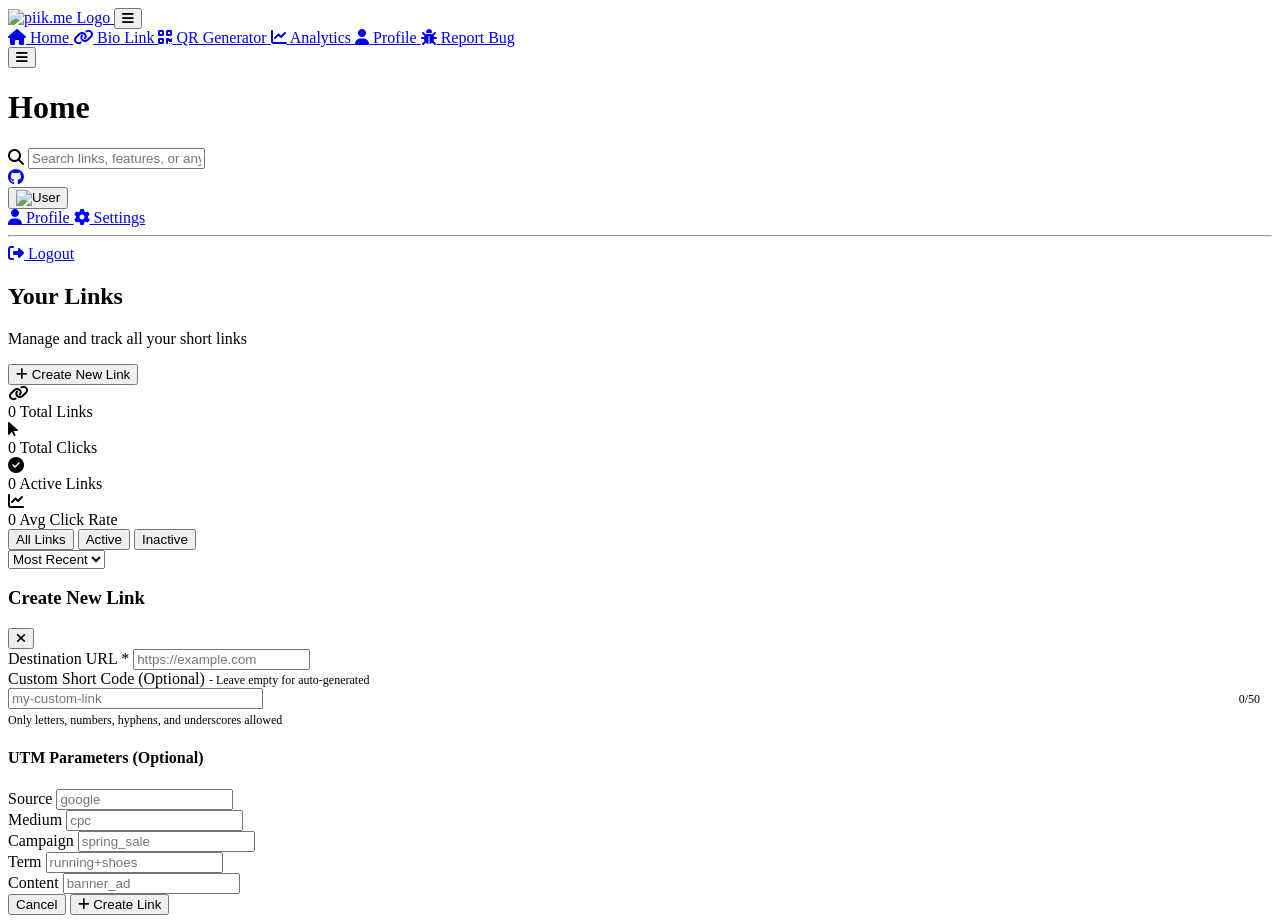
==== public/index.html @ 6396a231 "fix: update Three.js CDN to v0.152.2 to resolve dashboard 404 error" ====
<!DOCTYPE html>
<html lang="en" data-theme="dark">
<head>
    <meta charset="UTF-8">
    <meta name="viewport" content="width=device-width, initial-scale=1.0">
    <title>piik.me - Link Management & Analytics</title>
    <link rel="icon" type="image/png" href="assets/images/favicon.png">
    <link rel="stylesheet" href="css/styles.css">
    <link rel="stylesheet" href="css/bio-preview.css">
    <link rel="stylesheet" href="css/version-banner.css">
    <link rel="stylesheet" href="https://cdnjs.cloudflare.com/ajax/libs/font-awesome/6.4.0/css/all.min.css">
</head>
<body>
    <!-- Sidebar Navigation -->
    <aside class="sidebar" id="sidebar">
        <div class="sidebar-header">
            <a href="/home" class="logo" id="logoLink">
                <img src="assets/images/logo.png" alt="piik.me Logo" class="logo-image">
            </a>
            <button class="sidebar-toggle" id="sidebarToggle">
                <i class="fas fa-bars"></i>
            </button>
        </div>

        <nav class="sidebar-nav">
            <a href="/home" class="nav-item active" data-page="home">
                <i class="fas fa-home"></i>
                <span>Home</span>
            </a>
            <a href="/bio-link" class="nav-item" data-page="bio-link">
                <i class="fas fa-link"></i>
                <span>Bio Link</span>
            </a>
            <a href="/qr-generator" class="nav-item" data-page="qr-generator">
                <i class="fas fa-qrcode"></i>
                <span>QR Generator</span>
            </a>
            <a href="/analytics" class="nav-item" data-page="analytics">
                <i class="fas fa-chart-line"></i>
                <span>Analytics</span>
            </a>
            <a href="/profile" class="nav-item" data-page="profile">
                <i class="fas fa-user"></i>
                <span>Profile</span>
            </a>
            <a href="#" class="nav-item report-bug-btn" id="reportBugBtn">
                <i class="fas fa-bug"></i>
                <span>Report Bug</span>
            </a>
        </nav>

        <div class="sidebar-footer">
            <!-- User Info -->
            <div class="sidebar-user" id="sidebarUser" style="display: none;">
                <img src="" alt="User" class="user-avatar" id="sidebarUserPhoto">
                <div class="user-info">
                    <span class="user-name" id="sidebarUserName"></span>
                    <span class="user-email" id="sidebarUserEmail"></span>
                </div>
            </div>
        </div>
    </aside>

    <!-- Main Content Area -->
    <main class="main-content" id="app">
        <!-- Animated Background Orbs -->
        <div class="app-bg">
            <div class="app-orb app-orb-1"></div>
            <div class="app-orb app-orb-2"></div>
            <div class="app-orb app-orb-3"></div>
        </div>
        
        <!-- Page Container -->
        <div class="page-container">
            <!-- Home Page -->
                <button class="mobile-menu-btn" id="mobileMenuBtn">
                    <i class="fas fa-bars"></i>
                </button>
            <div class="topbar">
                <div class="topbar-left">
                <h1 class="page-title" id="pageTitle">Home</h1>
                </div>
                <div class="topbar-right">
                <div class="search-container">
                    <div class="search-box">
                        <i class="fas fa-search"></i>
                        <input type="text" placeholder="Search links, features, or anything..." id="searchInput" autocomplete="off">
                        <button class="search-clear" id="searchClear" style="display: none;">
                            <i class="fas fa-times"></i>
                        </button>
                    </div>
                    <div class="search-suggestions" id="searchSuggestions" style="display: none;">
                        <!-- Suggestions will be populated here -->
                    </div>
                </div>
                <a href="https://github.com/xthxr/piik.me" target="_blank" rel="noopener noreferrer" 
                   class="icon-btn github-btn" title="Star on GitHub">
                    <i class="fab fa-github"></i>
                </a>
        
                <div class="user-menu">
                    <button class="user-menu-btn" id="userMenuBtn">
                        <img src="" alt="User" class="user-avatar" id="topbarUserPhoto">
                    </button>
                    <div class="dropdown-menu" id="userDropdown">
                        <a href="#profile" class="dropdown-item">
                            <i class="fas fa-user"></i> Profile
                        </a>
                        <a href="#settings" class="dropdown-item">
                            <i class="fas fa-cog"></i> Settings
                        </a>
                        <hr class="dropdown-divider">
                        <a href="#logout" class="dropdown-item" id="logoutBtn">
                            <i class="fas fa-sign-out-alt"></i> Logout
                        </a>
                    </div>
                </div>
                </div>
            </div>
            <section class="page" id="homePage">
                <div class="page-header">
                    <div class="header-content">
                        <h2>Your Links</h2>
                        <p class="header-subtitle">Manage and track all your short links</p>
                    </div>
                    <button class="btn btn-primary" id="createLinkBtn">
                        <i class="fas fa-plus"></i> Create New Link
                    </button>
                </div>

                <!-- Stats Cards -->
                <div class="stats-grid">
                    <div class="stat-card">
                        <div class="stat-icon purple">
                            <i class="fas fa-link"></i>
                        </div>
                        <div class="stat-content">
                            <span class="stat-value" id="totalLinks">0</span>
                            <span class="stat-label">Total Links</span>
                        </div>
                    </div>
                    <div class="stat-card">
                        <div class="stat-icon blue">
                            <i class="fas fa-mouse-pointer"></i>
                        </div>
                        <div class="stat-content">
                            <span class="stat-value" id="totalClicks">0</span>
                            <span class="stat-label">Total Clicks</span>
                        </div>
                    </div>
                    <div class="stat-card">
                        <div class="stat-icon green">
                            <i class="fas fa-check-circle"></i>
                        </div>
                        <div class="stat-content">
                            <span class="stat-value" id="activeLinks">0</span>
                            <span class="stat-label">Active Links</span>
                        </div>
                    </div>
                    <div class="stat-card">
                        <div class="stat-icon orange">
                            <i class="fas fa-chart-line"></i>
                        </div>
                        <div class="stat-content">
                            <span class="stat-value" id="avgClickRate">0</span>
                            <span class="stat-label">Avg Click Rate</span>
                        </div>
                    </div>
                </div>

                <!-- Filters -->
                <div class="filters-bar">
                    <div class="filter-tabs">
                        <button class="filter-tab active" data-filter="all">All Links</button>
                        <button class="filter-tab" data-filter="active">Active</button>
                        <button class="filter-tab" data-filter="inactive">Inactive</button>
                    </div>
                    <div class="filter-actions">
                        <select class="filter-select" id="sortSelect">
                            <option value="recent">Most Recent</option>
                            <option value="clicks">Most Clicks</option>
                            <option value="oldest">Oldest First</option>
                        </select>
                    </div>
                </div>

                <!-- Links Grid -->
                <div class="links-container" id="linksContainer">
                    <!-- Links will be populated here -->
                </div>

                <!-- Empty State -->
                <div class="empty-state" id="emptyState" style="display: none;">
                    <div class="empty-state-icon">
                        <i class="fas fa-link"></i>
                    </div>
                    <h3>No links yet</h3>
                    <p>Create your first piik to start tracking analytics</p>
                    <button class="btn btn-primary" id="createFirstBtn">
                        <i class="fas fa-plus"></i> Create Your First Link
                    </button>
                </div>
            </section>

            <!-- Analytics Page -->
            <section class="page" id="analyticsPage" style="display: none;">
                <div class="page-header">
                    <div class="header-content">
                        <h2>Analytics Dashboard</h2>
                        <p class="header-subtitle">Detailed insights into your link performance</p>
                    </div>
                    <div class="header-actions">
                        <select class="filter-select" id="analyticsLinkSelect">
                            <option value="all">All Links</option>
                        </select>
                        <select class="filter-select" id="analyticsTimeRange">
                            <option value="7d">Last 7 Days</option>
                            <option value="30d">Last 30 Days</option>
                            <option value="90d">Last 90 Days</option>
                            <option value="all">All Time</option>
                        </select>
                    </div>
                </div>

                <!-- Analytics Stats -->
                <div class="stats-grid">
                    <div class="stat-card">
                        <div class="stat-icon blue">
                            <i class="fas fa-eye"></i>
                        </div>
                        <div class="stat-content">
                            <span class="stat-value" id="analyticsImpressions">0</span>
                            <span class="stat-label">Impressions</span>
                            <span class="stat-change" id="impressionsChange" style="display: none;"></span>
                        </div>
                    </div>
                    <div class="stat-card">
                        <div class="stat-icon blue-light">
                            <i class="fas fa-mouse-pointer"></i>
                        </div>
                        <div class="stat-content">
                            <span class="stat-value" id="analyticsClicks">0</span>
                            <span class="stat-label">Total Clicks</span>
                            <span class="stat-change" id="clicksChange" style="display: none;"></span>
                        </div>
                    </div>
                    <div class="stat-card">
                        <div class="stat-icon purple">
                            <i class="fas fa-percentage"></i>
                        </div>
                        <div class="stat-content">
                            <span class="stat-value" id="analyticsCTR">0%</span>
                            <span class="stat-label">Click-Through Rate</span>
                            <span class="stat-change" id="ctrChange" style="display: none;"></span>
                        </div>
                    </div>
                    <div class="stat-card">
                        <div class="stat-icon green">
                            <i class="fas fa-users"></i>
                        </div>
                        <div class="stat-content">
                            <span class="stat-value" id="analyticsVisitors">0</span>
                            <span class="stat-label">Unique Visitors</span>
                            <span class="stat-change" id="visitorsChange" style="display: none;"></span>
                        </div>
                    </div>
                </div>

                <!-- Charts -->
                <div class="charts-grid">
                    <div class="chart-card">
                        <div class="chart-header">
                            <h3>Clicks Over Time</h3>
                            <div class="chart-actions">
                                <button class="btn-icon"><i class="fas fa-download"></i></button>
                            </div>
                        </div>
                        <div class="chart-body">
                            <canvas id="clicksChart"></canvas>
                        </div>
                    </div>

                    <div class="chart-card">
                        <div class="chart-header">
                            <h3>Top Referrers</h3>
                        </div>
                        <div class="chart-body">
                            <canvas id="referrersChart"></canvas>
                        </div>
                    </div>
                </div>

                <!-- Detailed Tables -->
                <div class="analytics-grid">
                    <div class="analytics-card">
                        <div class="card-header">
                            <h3><i class="fas fa-globe"></i> Geographic Data</h3>
                            <button class="btn btn-sm btn-secondary" id="seeMoreGeoBtn" onclick="openDetailedGeographicView()">
                                <i class="fas fa-expand-alt"></i> See More
                            </button>
                        </div>
                        <div class="card-body">
                            <div class="analytics-list" id="geographicList">
                                <!-- Populated dynamically -->
                            </div>
                        </div>
                    </div>

                    <div class="analytics-card">
                        <div class="card-header">
                            <h3><i class="fas fa-mobile-alt"></i> Devices</h3>
                        </div>
                        <div class="card-body">
                            <div class="analytics-list" id="devicesList">
                                <!-- Populated dynamically -->
                            </div>
                        </div>
                    </div>

                    <div class="analytics-card">
                        <div class="card-header">
                            <h3><i class="fas fa-browser"></i> Browsers</h3>
                        </div>
                        <div class="card-body">
                            <div class="analytics-list" id="browsersList">
                                <!-- Populated dynamically -->
                            </div>
                        </div>
                    </div>

                    <div class="analytics-card">
                        <div class="card-header">
                            <h3><i class="fas fa-share-alt"></i> Referrers</h3>
                        </div>
                        <div class="card-body">
                            <div class="analytics-list" id="referrersList">
                                <!-- Populated dynamically -->
                            </div>
                        </div>
                    </div>
                </div>
            </section>

            <!-- QR Generator Page -->
            <section class="page" id="qr-generatorPage" style="display: none;">
                <div class="page-header">
                    <div class="header-content">
                        <h2>QR Code Generator</h2>
                        <p class="header-subtitle">Create custom branded QR codes in seconds</p>
                    </div>
                </div>

                <div class="qr-generator-container">
                    <!-- QR Input Section -->
                    <div class="qr-input-section">
                        <div class="qr-card">
                            <h3><i class="fas fa-link"></i> Enter Your Link</h3>
                            <div class="form-group">
                                <label>Link or Text</label>
                                <input type="text" class="form-input" id="qrLinkInput" placeholder="https://example.com or paste any text">
                            </div>
                            <button class="btn btn-primary" id="generateQRBtn">
                                <i class="fas fa-bolt"></i> Generate QR Code
                            </button>
                        </div>

                        <!-- Quick Select Links -->
                        <div class="qr-card">
                            <h3><i class="fas fa-zap"></i> Quick Generate from Your Links</h3>
                            <div class="quick-links-grid" id="quickLinksGrid">
                                <p class="text-muted">Your recent links will appear here</p>
                            </div>
                        </div>
                    </div>

                    <!-- QR Customization Section -->
                    <div class="qr-customization-section">
                        <!-- QR Preview -->
                        <div class="qr-card qr-preview-card">
                            <h3><i class="fas fa-eye"></i> Preview</h3>
                            <div class="qr-preview-container" id="qrPreviewContainer">
                                <div class="qr-canvas-wrapper">
                                    <canvas id="qrCanvas" width="400" height="400"></canvas>
                                    <div class="qr-brand-overlay" id="qrBrandOverlay" style="display: none;">
                                        <span id="qrBrandText"></span>
                                    </div>
                                </div>
                                <p class="text-muted" id="qrPlaceholder">Enter a link to generate QR code</p>
                            </div>
                        </div>

                        <!-- Pattern Selection -->
                        <div class="qr-card">
                            <h3><i class="fas fa-shapes"></i> QR Pattern Style</h3>
                            <div class="qr-pattern-grid">
                                <div class="pattern-option active" data-pattern="square">
                                    <div class="pattern-preview pattern-square"></div>
                                    <span>Square</span>
                                </div>
                                <div class="pattern-option" data-pattern="dots">
                                    <div class="pattern-preview pattern-dots"></div>
                                    <span>Dots</span>
                                </div>
                                <div class="pattern-option" data-pattern="rounded">
                                    <div class="pattern-preview pattern-rounded"></div>
                                    <span>Rounded</span>
                                </div>
                                <div class="pattern-option" data-pattern="extra-rounded">
                                    <div class="pattern-preview pattern-extra-rounded"></div>
                                    <span>Extra Rounded</span>
                                </div>
                                <div class="pattern-option" data-pattern="classy">
                                    <div class="pattern-preview pattern-classy"></div>
                                    <span>Classy</span>
                                </div>
                                <div class="pattern-option" data-pattern="classy-rounded">
                                    <div class="pattern-preview pattern-classy-rounded"></div>
                                    <span>Classy Round</span>
                                </div>
                                <div class="pattern-option" data-pattern="circular">
                                    <div class="pattern-preview pattern-circular"></div>
                                    <span>Circular</span>
                                </div>
                                <div class="pattern-option" data-pattern="diamond">
                                    <div class="pattern-preview pattern-diamond"></div>
                                    <span>Diamond</span>
                                </div>
                                <div class="pattern-option" data-pattern="star">
                                    <div class="pattern-preview pattern-star"></div>
                                    <span>Star</span>
                                </div>
                                <div class="pattern-option" data-pattern="bars">
                                    <div class="pattern-preview pattern-bars"></div>
                                    <span>Bars</span>
                                </div>
                                <div class="pattern-option" data-pattern="thick">
                                    <div class="pattern-preview pattern-thick"></div>
                                    <span>Thick</span>
                                </div>
                                <div class="pattern-option" data-pattern="thin">
                                    <div class="pattern-preview pattern-thin"></div>
                                    <span>Thin</span>
                                </div>
                                <div class="pattern-option" data-pattern="fluid">
                                    <div class="pattern-preview pattern-fluid"></div>
                                    <span>Fluid</span>
                                </div>
                                <div class="pattern-option" data-pattern="mosaic">
                                    <div class="pattern-preview pattern-mosaic"></div>
                                    <span>Mosaic</span>
                                </div>
                                <div class="pattern-option" data-pattern="leaf">
                                    <div class="pattern-preview pattern-leaf"></div>
                                    <span>Leaf</span>
                                </div>
                            </div>
                        </div>

                        <!-- Brand Name -->
                        <div class="qr-card">
                            <h3><i class="fas fa-tag"></i> Brand Name (Optional)</h3>
                            <div class="form-group">
                                <input type="text" class="form-input" id="qrBrandInput" placeholder="Enter your brand name" maxlength="20">
                                <small class="form-hint">Appears in the center of QR code</small>
                            </div>
                        </div>

                        <!-- Event Frames -->
                        <div class="qr-card">
                            <h3><i class="fas fa-frame"></i> Event Frames</h3>
                            <div class="frame-grid">
                                <div class="frame-option active" data-frame="none">
                                    <div class="frame-preview frame-none"></div>
                                    <span>No Frame</span>
                                </div>
                                <div class="frame-option" data-frame="business">
                                    <div class="frame-preview frame-business"></div>
                                    <span>Business</span>
                                </div>
                                <div class="frame-option" data-frame="wedding">
                                    <div class="frame-preview frame-wedding"></div>
                                    <span>Wedding</span>
                                </div>
                                <div class="frame-option" data-frame="birthday">
                                    <div class="frame-preview frame-birthday"></div>
                                    <span>Birthday</span>
                                </div>
                                <div class="frame-option" data-frame="party">
                                    <div class="frame-preview frame-party"></div>
                                    <span>Party</span>
                                </div>
                                <div class="frame-option" data-frame="concert">
                                    <div class="frame-preview frame-concert"></div>
                                    <span>Concert</span>
                                </div>
                                <div class="frame-option" data-frame="conference">
                                    <div class="frame-preview frame-conference"></div>
                                    <span>Conference</span>
                                </div>
                                <div class="frame-option" data-frame="restaurant">
                                    <div class="frame-preview frame-restaurant"></div>
                                    <span>Restaurant</span>
                                </div>
                                <div class="frame-option" data-frame="retail">
                                    <div class="frame-preview frame-retail"></div>
                                    <span>Retail</span>
                                </div>
                                <div class="frame-option" data-frame="social">
                                    <div class="frame-preview frame-social"></div>
                                    <span>Social Media</span>
                                </div>
                            </div>
                        </div>

                        <!-- Color Picker -->
                        <div class="qr-card">
                            <h3><i class="fas fa-palette"></i> QR Color</h3>
                            <div class="color-picker-container">
                                <div class="color-slider">
                                    <label>Foreground Color</label>
                                    <div class="color-input-group">
                                        <input type="color" id="qrColorPicker" value="#000000">
                                        <input type="text" class="form-input color-hex" id="qrColorHex" value="#000000">
                                    </div>
                                </div>
                                <div class="color-presets">
                                    <button class="color-preset" data-color="#000000" style="background: #000000;"></button>
                                    <button class="color-preset" data-color="#06b6d4" style="background: #06b6d4;"></button>
                                    <button class="color-preset" data-color="#3B82F6" style="background: #3B82F6;"></button>
                                    <button class="color-preset" data-color="#8B5CF6" style="background: #8B5CF6;"></button>
                                    <button class="color-preset" data-color="#EC4899" style="background: #EC4899;"></button>
                                    <button class="color-preset" data-color="#EF4444" style="background: #EF4444;"></button>
                                    <button class="color-preset" data-color="#F59E0B" style="background: #F59E0B;"></button>
                                    <button class="color-preset" data-color="#10B981" style="background: #10B981;"></button>
                                </div>
                            </div>
                        </div>

                        <!-- Download Options -->
                        <div class="qr-card">
                            <h3><i class="fas fa-download"></i> Download Options</h3>
                            <div class="download-options">
                                <div class="download-format">
                                    <label>Format</label>
                                    <div class="format-buttons">
                                        <button class="format-btn active" data-format="png">
                                            <i class="fas fa-file-image"></i> PNG
                                        </button>
                                        <button class="format-btn" data-format="jpg">
                                            <i class="fas fa-file-image"></i> JPG
                                        </button>
                                        <button class="format-btn" data-format="svg">
                                            <i class="fas fa-file-code"></i> SVG
                                        </button>
                                    </div>
                                </div>
                                <div class="download-background" id="downloadBgOptions" style="display: none;">
                                    <label>Background Color (JPG only)</label>
                                    <div class="color-input-group">
                                        <input type="color" id="bgColorPicker" value="#ffffff">
                                        <input type="text" class="form-input color-hex" id="bgColorHex" value="#ffffff">
                                    </div>
                                </div>
                                <div class="download-transparent" id="transparentOption">
                                    <label class="checkbox-label">
                                        <input type="checkbox" id="transparentBg" checked>
                                        <span>Transparent Background</span>
                                    </label>
                                </div>
                                <button class="btn btn-success btn-block" id="downloadQRBtn" disabled>
                                    <i class="fas fa-download"></i> Download QR Code
                                </button>
                            </div>
                        </div>
                    </div>
                </div>
            </section>

            <!-- Detailed Geographic Analytics Page -->
            <section class="page" id="geo-detailsPage" style="display: none;">
                <div class="page-header">
                    <div class="header-content">
                        <button class="btn btn-secondary" onclick="navigateToPage('analytics')" style="margin-bottom: 12px;">
                            <i class="fas fa-arrow-left"></i> Back to Analytics
                        </button>
                        <div style="display: flex; align-items: center; gap: 16px; margin-top: 8px;">
                            <div class="view-toggle-buttons">
                                <button class="view-toggle-btn active" id="clickDetailsViewBtn" onclick="switchGeoView('details')">
                                    <i class="fas fa-table"></i> Click Details
                                </button>
                                <button class="view-toggle-btn" id="globeViewBtn" onclick="switchGeoView('globe')">
                                    <i class="fas fa-globe-americas"></i> Globe View
                                </button>
                            </div>
                        </div>
                        <h2 style="margin-top: 12px;">Detailed Geographic Analytics</h2>
                        <p class="header-subtitle">Complete click details with IP addresses and locations</p>
                    </div>
                    <div class="header-actions">
                        <button class="btn btn-primary" id="exportGeoDataBtn">
                            <i class="fas fa-download"></i> Export CSV
                        </button>
                    </div>
                </div>

                <!-- Location Summary Stats -->
                <div class="stats-grid" style="margin-bottom: 24px;">
                    <div class="stat-card">
                        <div class="stat-icon purple">
                            <i class="fas fa-map-marked-alt"></i>
                        </div>
                        <div class="stat-content">
                            <span class="stat-value" id="totalLocations">0</span>
                            <span class="stat-label">Unique Locations</span>
                        </div>
                    </div>
                    <div class="stat-card">
                        <div class="stat-icon blue">
                            <i class="fas fa-flag"></i>
                        </div>
                        <div class="stat-content">
                            <span class="stat-value" id="totalCountries">0</span>
                            <span class="stat-label">Countries</span>
                        </div>
                    </div>
                    <div class="stat-card">
                        <div class="stat-icon green">
                            <i class="fas fa-city"></i>
                        </div>
                        <div class="stat-content">
                            <span class="stat-value" id="totalCities">0</span>
                            <span class="stat-label">Cities</span>
                        </div>
                    </div>
                    <div class="stat-card">
                        <div class="stat-icon orange">
                            <i class="fas fa-mouse-pointer"></i>
                        </div>
                        <div class="stat-content">
                            <span class="stat-value" id="totalGeoClicks">0</span>
                            <span class="stat-label">Total Clicks</span>
                        </div>
                    </div>
                </div>

                <!-- Globe View Container -->
                <div id="globeViewContainer" style="display: none;">
                    <div class="analytics-card" style="margin-bottom: 24px;">
                        <div class="card-header">
                            <h3><i class="fas fa-globe-americas"></i> Interactive Globe</h3>
                            <button class="btn btn-sm btn-secondary" onclick="resetGlobeView()">
                                <i class="fas fa-undo"></i> Reset View
                            </button>
                        </div>
                        <div class="card-body" style="padding: 0; position: relative; overflow: hidden;">
                            <div id="globeViz" style="width: 100%; height: 650px;"></div>
                        </div>
                    </div>
                    
                    <!-- Location Legend -->
                    <div class="analytics-card" style="margin-bottom: 24px;">
                        <div class="card-header">
                            <h3><i class="fas fa-map-marker-alt"></i> Locations</h3>
                            <span class="badge" style="background: #f59e0b;" id="globeLocationsCount">0 locations</span>
                        </div>
                        <div class="card-body">
                            <div id="globeLocationsList" class="globe-locations-grid">
                                <!-- Populated dynamically -->
                            </div>
                        </div>
                    </div>
                </div>

                <!-- Click Details Container -->
                <div id="clickDetailsContainer">
                
                <!-- Filters -->
                <div class="filters-bar" style="margin-bottom: 24px;">
                    <div class="filter-tabs">
                        <button class="filter-tab active" data-filter="all" onclick="filterGeoData('all')">All Clicks</button>
                        <button class="filter-tab" data-filter="today" onclick="filterGeoData('today')">Today</button>
                        <button class="filter-tab" data-filter="week" onclick="filterGeoData('week')">This Week</button>
                        <button class="filter-tab" data-filter="month" onclick="filterGeoData('month')">This Month</button>
                    </div>
                    <div class="filter-actions">
                        <div class="search-box" style="margin-right: 12px;">
                            <i class="fas fa-search"></i>
                            <input type="text" placeholder="Search by location, IP..." id="geoSearchInput" style="width: 250px;">
                        </div>
                        <select class="filter-select" id="geoSortSelect" onchange="sortGeoData(this.value)">
                            <option value="recent">Most Recent</option>
                            <option value="oldest">Oldest First</option>
                            <option value="location">By Location</option>
                        </select>
                    </div>
                </div>

                <!-- Detailed Clicks Table -->
                <div class="analytics-card">
                    <div class="card-header">
                        <h3><i class="fas fa-table"></i> Click Details</h3>
                        <span class="badge" id="geoTableCount">0 clicks</span>
                    </div>
                    <div class="card-body" style="padding: 0;">
                        <div class="table-container">
                            <table class="data-table" id="geoClicksTable">
                                <thead>
                                    <tr>
                                        <th>#</th>
                                        <th><i class="fas fa-clock"></i> Timestamp</th>
                                        <th><i class="fas fa-map-marker-alt"></i> Location</th>
                                        <th><i class="fas fa-city"></i> City</th>
                                        <th><i class="fas fa-flag"></i> Country</th>
                                        <th><i class="fas fa-network-wired"></i> IP Address</th>
                                        <th><i class="fas fa-mobile-alt"></i> Device</th>
                                        <th><i class="fas fa-browser"></i> Browser</th>
                                        <th><i class="fas fa-share-alt"></i> Referrer</th>
                                    </tr>
                                </thead>
                                <tbody id="geoClicksTableBody">
                                    <!-- Populated dynamically -->
                                </tbody>
                            </table>
                        </div>
                    </div>
                </div>
                
                </div><!-- End Click Details Container -->
            </section>

            <!-- Bio Link Page -->
            <section class="page" id="bio-linkPage" style="display: none;">
                <div class="page-header">
                    <div class="header-content">
                        <h2>Bio Link</h2>
                        <p class="header-subtitle">Create and customize your link-in-bio page</p>
                    </div>
                    <div class="header-actions">
                        <button class="btn btn-primary" id="createBioLinkBtn">
                            <i class="fas fa-plus"></i> Create Bio Link
                        </button>
                    </div>
                </div>

                <!-- Bio Link Stats -->
                <div class="stats-grid" style="margin-bottom: 24px;" id="bioLinkStatsGrid">
                    <div class="stat-card">
                        <div class="stat-icon purple">
                            <i class="fas fa-id-card"></i>
                        </div>
                        <div class="stat-content">
                            <span class="stat-value" id="totalBioLinks">0</span>
                            <span class="stat-label">Bio Links</span>
                        </div>
                    </div>
                    <div class="stat-card">
                        <div class="stat-icon blue">
                            <i class="fas fa-eye"></i>
                        </div>
                        <div class="stat-content">
                            <span class="stat-value" id="totalBioViews">0</span>
                            <span class="stat-label">Total Views</span>
                        </div>
                    </div>
                    <div class="stat-card">
                        <div class="stat-icon green">
                            <i class="fas fa-mouse-pointer"></i>
                        </div>
                        <div class="stat-content">
                            <span class="stat-value" id="totalBioClicks">0</span>
                            <span class="stat-label">Link Clicks</span>
                        </div>
                    </div>
                    <div class="stat-card">
                        <div class="stat-icon orange">
                            <i class="fas fa-percentage"></i>
                        </div>
                        <div class="stat-content">
                            <span class="stat-value" id="avgBioCTR">0%</span>
                            <span class="stat-label">Avg CTR</span>
                        </div>
                    </div>
                </div>

                <!-- Bio Link Editor (shown when bio link exists) -->
                <div id="bioLinkEditor" style="display: none;">
                    <div style="display: grid; grid-template-columns: 1fr 400px; gap: 24px; align-items: start;">
                        <!-- Editor Panel -->
                        <div class="bio-editor-panel">
                            <div class="card" style="padding: 0;">
                                <!-- Profile Section -->
                                <div style="padding: 24px; border-bottom: 1px solid #e5e7eb;">
                                    <h3 style="margin-bottom: 20px; display: flex; align-items: center; gap: 8px;">
                                        <i class="fas fa-user-circle"></i> Profile
                                    </h3>
                                    <div style="display: grid; gap: 16px;">
                                        <div class="form-group" style="margin: 0;">
                                            <label>Name</label>
                                            <input type="text" class="form-input" id="editorBioName" placeholder="Your name">
                                        </div>
                                        <div class="form-group" style="margin: 0;">
                                            <label>URL Slug</label>
                                            <div style="display: flex; gap: 8px; align-items: center;">
                                                <span style="color: #6b7280; font-size: 14px;">piik.me/</span>
                                                <input type="text" class="form-input" id="editorBioSlug" placeholder="your-username" style="flex: 1;">
                                            </div>
                                        </div>
                                        <div class="form-group" style="margin: 0;">
                                            <label>Bio Description</label>
                                            <textarea class="form-input" id="editorBioDescription" rows="3" placeholder="Tell people about yourself..."></textarea>
                                        </div>
                                        <div class="form-group" style="margin: 0;">
                                            <label>Profile Picture</label>
                                            <div style="display: flex; gap: 12px; align-items: center;">
                                                <input type="file" class="form-input" id="editorProfilePictureFile" accept="image/*" style="display: none;">
                                                <button type="button" class="btn btn-secondary" onclick="document.getElementById('editorProfilePictureFile').click()" style="flex-shrink: 0;">
                                                    <i class="fas fa-upload"></i> Upload Picture
                                                </button>
                                                <div id="editorProfilePicturePreview" style="display: none; align-items: center; gap: 8px; flex: 1;">
                                                    <img id="editorProfilePicturePreviewImg" src="" alt="Preview" style="width: 40px; height: 40px; border-radius: 50%; object-fit: cover;">
                                                    <span id="editorProfilePictureFileName" style="font-size: 14px; color: #6b7280; flex: 1; overflow: hidden; text-overflow: ellipsis; white-space: nowrap;"></span>
                                                    <button type="button" class="btn-icon" onclick="removeEditorProfilePicture()" title="Remove">
                                                        <i class="fas fa-times"></i>
                                                    </button>
                                                </div>
                                            </div>
                                            <input type="hidden" id="editorProfilePicture">
                                        </div>
                                    </div>
                                </div>

                                <!-- Appearance Section -->
                                <div style="padding: 24px; border-bottom: 1px solid #e5e7eb;">
                                    <h3 style="margin-bottom: 20px; display: flex; align-items: center; gap: 8px;">
                                        <i class="fas fa-palette"></i> Appearance
                                    </h3>
                                    <div style="display: grid; gap: 16px;">
                                        <div class="form-group" style="margin: 0;">
                                            <label>Theme Color</label>
                                            <div class="color-input-group">
                                                <input type="color" id="editorThemeColor" value="#06b6d4">
                                                <input type="text" class="form-input color-hex" id="editorThemeColorHex" value="#06b6d4">
                                            </div>
                                        </div>
                                        <div class="form-group" style="margin: 0;">
                                            <label>Background Style</label>
                                            <select class="form-input" id="editorBackgroundStyle">
                                                <option value="gradient">Gradient</option>
                                                <option value="solid">Solid Color</option>
                                                <option value="image">Background Image</option>
                                            </select>
                                        </div>
                                    </div>
                                </div>

                                <!-- Social Links Section -->
                                <div style="padding: 24px; border-bottom: 1px solid #e5e7eb;">
                                    <h3 style="margin-bottom: 20px; display: flex; align-items: center; gap: 8px;">
                                        <i class="fas fa-share-alt"></i> Social Links
                                    </h3>
                                    <div style="display: grid; grid-template-columns: 1fr 1fr; gap: 16px;">
                                        <div class="form-group" style="margin: 0;">
                                            <label><i class="fab fa-instagram"></i> Instagram</label>
                                            <input type="text" class="form-input" id="editorInstagram" placeholder="@username">
                                        </div>
                                        <div class="form-group" style="margin: 0;">
                                            <label><i class="fab fa-twitter"></i> Twitter</label>
                                            <input type="text" class="form-input" id="editorTwitter" placeholder="@username">
                                        </div>
                                        <div class="form-group" style="margin: 0;">
                                            <label><i class="fab fa-linkedin"></i> LinkedIn</label>
                                            <input type="url" class="form-input" id="editorLinkedIn" placeholder="https://linkedin.com/in/username">
                                        </div>
                                        <div class="form-group" style="margin: 0;">
                                            <label><i class="fab fa-github"></i> GitHub</label>
                                            <input type="text" class="form-input" id="editorGithub" placeholder="username">
                                        </div>
                                        <div class="form-group" style="margin: 0;">
                                            <label><i class="fab fa-youtube"></i> YouTube</label>
                                            <input type="url" class="form-input" id="editorYoutube" placeholder="https://youtube.com/@username">
                                        </div>
                                        <div class="form-group" style="margin: 0;">
                                            <label><i class="fas fa-globe"></i> Website</label>
                                            <input type="url" class="form-input" id="editorWebsite" placeholder="https://yourwebsite.com">
                                        </div>
                                    </div>
                                </div>

                                <!-- Links Section -->
                                <div style="padding: 24px;">
                                    <div style="display: flex; justify-content: space-between; align-items: center; margin-bottom: 20px;">
                                        <h3 style="margin: 0; display: flex; align-items: center; gap: 8px;">
                                            <i class="fas fa-link"></i> Links
                                        </h3>
                                        <button class="btn btn-sm btn-secondary" onclick="addEditorBioLinkItem()">
                                            <i class="fas fa-plus"></i> Add Link
                                        </button>
                                    </div>
                                    <div id="editorBioLinkItems" style="display: flex; flex-direction: column; gap: 12px;">
                                        <!-- Links will be added here -->
                                    </div>
                                </div>

                                <!-- Action Buttons -->
                                <div style="padding: 24px; background: #000000; border-top: 1px solid #2a2a2a; display: flex; gap: 12px; justify-content: flex-end;">
                                    <button class="btn btn-secondary" onclick="cancelBioLinkEdits()">
                                        <i class="fas fa-times"></i> Cancel
                                    </button>
                                    <button class="btn btn-primary" onclick="saveEditorBioLink()">
                                        <i class="fas fa-save"></i> Save Changes
                                    </button>
                                </div>
                            </div>
                        </div>

                        <!-- Live Preview Panel -->
                        <div style="position: sticky; top: 24px;">
                            <div class="card" style="padding: 20px;">
                                <div style="display: flex; justify-content: space-between; align-items: center; margin-bottom: 16px;">
                                    <h3 style="margin: 0; font-size: 16px;">Live Preview</h3>
                                    <div style="display: flex; gap: 8px;">
                                        <button class="btn btn-sm btn-secondary" onclick="shareBioLink()" title="Share">
                                            <i class="fas fa-share-alt"></i>
                                        </button>
                                        <button class="btn btn-sm btn-secondary" onclick="viewBioLinkPreview()" title="Open in new tab">
                                            <i class="fas fa-external-link-alt"></i>
                                        </button>
                                    </div>
                                </div>
                                
                                <!-- Phone Mockup -->
                                <div style="display: flex; justify-content: center; padding: 20px 0;">
                                    <div class="phone-mockup">
                                        <div class="phone-notch"></div>
                                        <div class="phone-screen" id="bioLinkPreview">
                                            <iframe id="bioPreviewFrame" 
                                                    style="width: 100%; height: 100%; border: none; background: transparent; border-radius: inherit;"
                                                    sandbox="allow-scripts allow-same-origin"
                                                    srcdoc="">
                                            </iframe>
                                        </div>
                                    </div>
                                </div>
                            </div>
                        </div>
                    </div>
                </div>

                <!-- Empty State -->
                <div class="empty-state" id="bioLinksEmptyState" style="display: none;">
                    <div class="empty-state-icon">
                        <i class="fas fa-link"></i>
                    </div>
                    <h3>No bio link yet</h3>
                    <p>Create your bio link page to showcase all your important links in one place</p>
                    <button class="btn btn-primary" onclick="openBioLinkModal()">
                        <i class="fas fa-plus"></i> Create Your Bio Link
                    </button>
                </div>
            </section>

            <!-- Profile Page -->
            <section class="page" id="profilePage" style="display: none;">
                <div class="page-header">
                    <div class="header-content">
                        <h2>Profile Settings</h2>
                        <p class="header-subtitle">Manage your account and preferences</p>
                    </div>
                </div>

                <div class="profile-grid">
                    <!-- Profile Info Card -->
                    <div class="profile-card">
                        <div class="card-header">
                            <h3><i class="fas fa-user"></i> Profile Information</h3>
                        </div>
                        <div class="card-body">
                            <div class="profile-avatar-section">
                                <img src="" alt="Profile" class="profile-avatar" id="profileAvatar">
                                <button class="btn btn-secondary btn-sm">Change Photo</button>
                            </div>
                            <div class="form-group">
                                <label>Full Name</label>
                                <input type="text" class="form-input" id="profileName" placeholder="Your name">
                            </div>
                            <div class="form-group">
                                <label>Email</label>
                                <input type="email" class="form-input" id="profileEmail" placeholder="your@email.com" readonly>
                            </div>
                            <button class="btn btn-primary">Save Changes</button>
                        </div>
                    </div>

                    <!-- Account Settings -->
                    <div class="profile-card">
                        <div class="card-header">
                            <h3><i class="fas fa-cog"></i> Account Settings</h3>
                        </div>
                        <div class="card-body">
                            <div class="settings-item">
                                <div class="settings-info">
                                    <h4>Email Notifications</h4>
                                    <p>Receive email updates about your links</p>
                                </div>
                                <label class="toggle-switch">
                                    <input type="checkbox" checked>
                                    <span class="toggle-slider"></span>
                                </label>
                            </div>
                            <div class="settings-item">
                                <div class="settings-info">
                                    <h4>Weekly Reports</h4>
                                    <p>Get weekly analytics summary</p>
                                </div>
                                <label class="toggle-switch">
                                    <input type="checkbox" checked>
                                    <span class="toggle-slider"></span>
                                </label>
                            </div>
                            <div class="settings-item">
                                <div class="settings-info">
                                    <h4>Public Profile</h4>
                                    <p>Make your profile visible to others</p>
                                </div>
                                <label class="toggle-switch">
                                    <input type="checkbox">
                                    <span class="toggle-slider"></span>
                                </label>
                            </div>
                        </div>
                    </div>

                    <!-- API Access (Coming Soon) -->
                    <div class="profile-card">
                        <div class="card-header">
                            <h3><i class="fas fa-key"></i> API Access</h3>
                            <span style="background: var(--accent-purple); color: #fff; font-size: 12px; padding: 4px 10px; border-radius: 999px; text-transform: uppercase; letter-spacing: 0.05em;">Coming Soon</span>
                        </div>
                        <div class="card-body">
                            <p class="card-description">Premium API integrations, secure tokens, and rate-limited access are on the way.</p>
                            <ul style="margin: 16px 0 20px 20px; color: var(--text-secondary); line-height: 1.6;">
                                <li>Programmatic link creation & analytics sync</li>
                                <li>Team-level API tokens with role controls</li>
                                <li>Enterprise-grade rate limits & webhooks</li>
                            </ul>
                            <div style="padding: 16px; border-radius: 12px; background: rgba(139, 92, 246, 0.08); border: 1px dashed rgba(139, 92, 246, 0.3);">
                                <h4 style="margin: 0 0 8px 0; font-size: 15px; color: var(--text-primary);">Available with Link360 Premium</h4>
                                <p style="margin: 0 0 12px 0; font-size: 14px; color: var(--text-secondary);">Sign up to be the first to know when early access opens.</p>
                                <button class="btn btn-secondary" style="width: 100%;" disabled>
                                    <i class="fas fa-bell"></i> Notify Me When Ready
                                </button>
                            </div>
                        </div>
                    </div>

                    <!-- Danger Zone -->
                    <div class="profile-card danger-card">
                        <div class="card-header">
                            <h3><i class="fas fa-exclamation-triangle"></i> Danger Zone</h3>
                        </div>
                        <div class="card-body">
                            <div class="danger-item">
                                <div class="danger-info">
                                    <h4>Delete Account</h4>
                                    <p>Permanently delete your account and all data</p>
                                </div>
                                <button class="btn btn-danger">Delete Account</button>
                            </div>
                        </div>
                    </div>
                </div>
            </section>
        </div>
    </main>

    <!-- Create Link Modal -->
    <div class="modal" id="createLinkModal">
        <div class="modal-overlay" id="modalOverlay"></div>
        <div class="modal-content">
            <div class="modal-header">
                <h3>Create New Link</h3>
                <button class="modal-close" id="modalClose">
                    <i class="fas fa-times"></i>
                </button>
            </div>
            <div class="modal-body">
                <div class="form-group">
                    <label>Destination URL *</label>
                    <input type="url" class="form-input" id="destinationUrl" placeholder="https://example.com">
                </div>
                
                <div class="form-group">
                    <label>
                        Custom Short Code (Optional)
                        <span style="color: var(--text-tertiary); font-size: 12px; font-weight: 400;">
                            - Leave empty for auto-generated
                        </span>
                    </label>
                    <div style="position: relative;">
                        <span id="usernamePrefix" style="position: absolute; left: 12px; top: 50%; transform: translateY(-50%); color: var(--text-secondary); font-size: 14px; display: none;"></span>
                        <input 
                            type="text" 
                            class="form-input" 
                            id="customShortCode" 
                            placeholder="my-custom-link"
                            pattern="[a-zA-Z0-9_-]+"
                            maxlength="50"
                            style="padding-right: 80px;">
                        <span style="position: absolute; right: 12px; top: 50%; transform: translateY(-50%); color: var(--text-tertiary); font-size: 12px;">
                            <span id="shortCodeCounter">0</span>/50
                        </span>
                    </div>
                    <small id="customShortCodeHint" style="color: var(--text-tertiary); font-size: 12px; margin-top: 4px; display: block;">
                        Only letters, numbers, hyphens, and underscores allowed
                    </small>
                    <div id="customShortCodeError" style="color: var(--accent-red); font-size: 12px; margin-top: 4px; display: none;"></div>
                    <div id="customShortCodeSuccess" style="color: var(--accent-green); font-size: 12px; margin-top: 4px; display: none;">
                        ✓ Short code is available!
                    </div>
                </div>
                
                <div class="form-section">
                    <h4>UTM Parameters (Optional)</h4>
                    <div class="form-grid">
                        <div class="form-group">
                            <label>Source</label>
                            <input type="text" class="form-input" id="utmSource" placeholder="google">
                        </div>
                        <div class="form-group">
                            <label>Medium</label>
                            <input type="text" class="form-input" id="utmMedium" placeholder="cpc">
                        </div>
                        <div class="form-group">
                            <label>Campaign</label>
                            <input type="text" class="form-input" id="utmCampaign" placeholder="spring_sale">
                        </div>
                        <div class="form-group">
                            <label>Term</label>
                            <input type="text" class="form-input" id="utmTerm" placeholder="running+shoes">
                        </div>
                        <div class="form-group">
                            <label>Content</label>
                            <input type="text" class="form-input" id="utmContent" placeholder="banner_ad">
                        </div>
                    </div>
                </div>
            </div>
            <div class="modal-footer">
                <button class="btn btn-secondary" id="modalCancel">Cancel</button>
                <button class="btn btn-primary" id="createLinkSubmit">
                    <i class="fas fa-plus"></i> Create Link
                </button>
            </div>
        </div>
    </div>

    <!-- Username Setup Modal -->
    <div class="modal" id="usernameModal" style="display: none;">
        <div class="modal-overlay"></div>
        <div class="modal-content" style="max-width: 500px;">
            <div class="modal-header">
                <h3><i class="fas fa-user-tag"></i> Choose Your Username</h3>
            </div>
            <div class="modal-body">
                <p style="color: var(--text-secondary); margin-bottom: 20px; font-size: 14px;">
                    Your username will be used for all your short links (e.g., piik.me/<strong>username</strong>/link)
                    <br><strong style="color: var(--accent-orange);">⚠️ You can only change this once!</strong>
                </p>
                <div class="form-group">
                    <label>Username *</label>
                    <input 
                        type="text" 
                        class="form-input" 
                        id="usernameInput" 
                        placeholder="your-username"
                        pattern="[a-zA-Z0-9_-]+"
                        minlength="3"
                        maxlength="20"
                        autocomplete="off">
                    <small style="color: var(--text-tertiary); font-size: 12px; margin-top: 4px; display: block;">
                        3-20 characters. Only letters, numbers, hyphens, and underscores.
                    </small>
                    <div id="usernameError" style="color: var(--accent-red); font-size: 12px; margin-top: 4px; display: none;"></div>
                    <div id="usernameSuccess" style="color: var(--accent-green); font-size: 12px; margin-top: 4px; display: none;">
                        ✓ Username is available!
                    </div>
                </div>
            </div>
            <div class="modal-footer">
                <button class="btn btn-secondary" id="skipUsernameBtn">Skip for Now</button>
                <button class="btn btn-primary" id="setUsernameBtn">
                    <i class="fas fa-check"></i> Set Username
                </button>
            </div>
        </div>
    </div>

    <!-- Bug Report Modal -->
    <div class="modal" id="bugReportModal" style="display: none;">
        <div class="modal-overlay"></div>
        <div class="modal-content bug-report-modal">
            <div class="modal-header">
                <h2><i class="fas fa-bug"></i> Report a Bug</h2>
                <button class="modal-close" id="closeBugReportModal">
                    <i class="fas fa-times"></i>
                </button>
            </div>
            <div class="modal-body">
                <p style="color: var(--text-secondary); margin-bottom: 20px; font-size: 14px;">
                    Found an issue? Let us know and we'll fix it as soon as possible!
                </p>
                <form id="bugReportForm">
                    <div class="form-group">
                        <label for="bugTitle">Bug Title <span style="color: var(--accent-red);">*</span></label>
                        <input type="text" id="bugTitle" class="form-input" placeholder="Brief description of the issue" required>
                    </div>
                    <div class="form-group">
                        <label for="bugDescription">Description <span style="color: var(--accent-red);">*</span></label>
                        <textarea id="bugDescription" class="form-input" rows="5" placeholder="Please describe the bug in detail..." required></textarea>
                    </div>
                    <div class="form-group">
                        <label for="bugSteps">Steps to Reproduce</label>
                        <textarea id="bugSteps" class="form-input" rows="3" placeholder="1. Go to...&#10;2. Click on...&#10;3. See error"></textarea>
                    </div>
                    <div class="form-group">
                        <label for="bugEmail">Your Email (optional)</label>
                        <input type="email" id="bugEmail" class="form-input" placeholder="your@email.com">
                    </div>
                    <div class="modal-actions">
                        <button type="button" class="btn btn-secondary" id="cancelBugReport">Cancel</button>
                        <button type="submit" class="btn btn-primary">
                            <i class="fas fa-paper-plane"></i> Submit Report
                        </button>
                    </div>
                </form>
            </div>
        </div>
    </div>

    <!-- Bio Link Modal -->
    <div class="modal" id="bioLinkModal" style="display: none;">
        <div class="modal-overlay" id="bioLinkModalOverlay"></div>
        <div class="modal-content" style="max-width: 800px;">
            <div class="modal-header">
                <h3 id="bioLinkModalTitle">Create Bio Link</h3>
                <button class="modal-close" id="bioLinkModalClose">
                    <i class="fas fa-times"></i>
                </button>
            </div>
            <div class="modal-body">
                <!-- Import Section -->
                <div class="form-section" style="background: linear-gradient(135deg, rgba(6, 182, 212, 0.1), rgba(8, 145, 178, 0.05)); border: 1px solid rgba(6, 182, 212, 0.2); border-radius: 16px; padding: 24px; margin-bottom: 24px;">
                    <h4 style="margin-bottom: 16px;"><i class="fas fa-download"></i> Import from Other Platforms</h4>
                    <p style="color: rgba(255, 255, 255, 0.7); font-size: 14px; margin-bottom: 16px;">Already have a Linktree or Bento profile? Import your data instantly!</p>
                    <div class="form-group">
                        <label>Paste your Linktree or Bento URL</label>
                        <div style="display: flex; gap: 8px;">
                            <input type="text" class="form-input" id="importUrl" placeholder="https://linktr.ee/yourname or https://bento.me/yourname" style="flex: 1;">
                            <button type="button" class="btn btn-primary" id="importDataBtn" style="white-space: nowrap;">
                                <i class="fas fa-magic"></i> Import
                            </button>
                        </div>
                        <small style="color: rgba(255, 255, 255, 0.6); font-size: 12px; margin-top: 8px; display: block;">
                            Supported: linktr.ee, bento.me
                        </small>
                        <div id="importStatus" style="margin-top: 12px; padding: 12px; border-radius: 8px; display: none;"></div>
                    </div>
                </div>

                <!-- Bio Link Basic Info -->
                <div class="form-section">
                    <h4><i class="fas fa-info-circle"></i> Basic Information</h4>
                    <div class="form-group">
                        <label>Bio Link Name *</label>
                        <input type="text" class="form-input" id="bioLinkName" placeholder="My Social Links">
                    </div>
                    <div class="form-group">
                        <label>Custom URL Slug *</label>
                        <div style="display: flex; align-items: center; gap: 8px;">
                            <span style="color: var(--text-tertiary);">piik.me/bio/</span>
                            <input type="text" class="form-input" id="bioLinkSlug" placeholder="yourname" pattern="[a-zA-Z0-9_-]+" style="flex: 1;">
                        </div>
                        <small style="color: var(--text-tertiary); font-size: 12px; margin-top: 4px; display: block;">
                            Only letters, numbers, hyphens, and underscores
                        </small>
                        <div id="bioSlugError" style="color: var(--accent-red); font-size: 12px; margin-top: 4px; display: none;"></div>
                        <div id="bioSlugSuccess" style="color: var(--accent-green); font-size: 12px; margin-top: 4px; display: none;">
                            ✓ URL is available!
                        </div>
                    </div>
                    <div class="form-group">
                        <label>Description (Optional)</label>
                        <textarea class="form-input" id="bioLinkDescription" placeholder="A short bio about yourself" rows="3" maxlength="200"></textarea>
                        <small style="color: var(--text-tertiary); font-size: 12px;"><span id="bioDescCount">0</span>/200</small>
                    </div>
                </div>

                <!-- Links Section -->
                <div class="form-section">
                    <h4><i class="fas fa-link"></i> Links</h4>
                    <div id="bioLinksListContainer">
                        <!-- Links will be added here dynamically -->
                    </div>
                    <button class="btn btn-secondary btn-sm" id="addBioLinkItemBtn" style="margin-top: 12px;">
                        <i class="fas fa-plus"></i> Add Link
                    </button>
                </div>

                <!-- Appearance -->
                <div class="form-section">
                    <h4><i class="fas fa-palette"></i> Appearance</h4>
                    <div class="form-grid">
                        <div class="form-group">
                            <label>Profile Picture (Optional)</label>
                            <div style="display: flex; gap: 12px; align-items: center;">
                                <input type="file" class="form-input" id="bioProfilePictureFile" accept="image/*" style="display: none;">
                                <button type="button" class="btn btn-secondary" onclick="document.getElementById('bioProfilePictureFile').click()" style="flex-shrink: 0;">
                                    <i class="fas fa-upload"></i> Upload Picture
                                </button>
                                <div id="bioProfilePicturePreview" style="display: none; align-items: center; gap: 8px; flex: 1;">
                                    <img id="bioProfilePicturePreviewImg" src="" alt="Preview" style="width: 40px; height: 40px; border-radius: 50%; object-fit: cover;">
                                    <span id="bioProfilePictureFileName" style="font-size: 14px; color: #6b7280; flex: 1; overflow: hidden; text-overflow: ellipsis; white-space: nowrap;"></span>
                                    <button type="button" class="btn-icon" onclick="removeBioProfilePicture()" title="Remove">
                                        <i class="fas fa-times"></i>
                                    </button>
                                </div>
                            </div>
                            <input type="hidden" id="bioProfilePicture">
                        </div>
                        <div class="form-group">
                            <label>Theme Color</label>
                            <div class="color-input-group">
                                <input type="color" id="bioThemeColor" value="#06b6d4">
                                <input type="text" class="form-input color-hex" id="bioThemeColorHex" value="#06b6d4">
                            </div>
                        </div>
                    </div>
                    <div class="form-group">
                        <label>Background Style</label>
                        <select class="form-input" id="bioBackgroundStyle">
                            <option value="gradient">Gradient</option>
                            <option value="solid">Solid Color</option>
                            <option value="image">Background Image</option>
                        </select>
                    </div>
                </div>

                <!-- Social Links -->
                <div class="form-section">
                    <h4><i class="fas fa-share-alt"></i> Social Links (Optional)</h4>
                    <div class="form-grid">
                        <div class="form-group">
                            <label><i class="fab fa-instagram"></i> Instagram</label>
                            <input type="text" class="form-input" id="bioInstagram" placeholder="@username">
                        </div>
                        <div class="form-group">
                            <label><i class="fab fa-twitter"></i> Twitter</label>
                            <input type="text" class="form-input" id="bioTwitter" placeholder="@username">
                        </div>
                        <div class="form-group">
                            <label><i class="fab fa-linkedin"></i> LinkedIn</label>
                            <input type="url" class="form-input" id="bioLinkedIn" placeholder="https://linkedin.com/in/username">
                        </div>
                        <div class="form-group">
                            <label><i class="fab fa-github"></i> GitHub</label>
                            <input type="text" class="form-input" id="bioGithub" placeholder="username">
                        </div>
                        <div class="form-group">
                            <label><i class="fab fa-youtube"></i> YouTube</label>
                            <input type="url" class="form-input" id="bioYoutube" placeholder="https://youtube.com/@username">
                        </div>
                        <div class="form-group">
                            <label><i class="fas fa-globe"></i> Website</label>
                            <input type="url" class="form-input" id="bioWebsite" placeholder="https://yourwebsite.com">
                        </div>
                    </div>
                </div>
            </div>
            <div class="modal-footer">
                <button class="btn btn-secondary" id="bioLinkModalCancel">Cancel</button>
                <button class="btn btn-primary" id="saveBioLinkBtn">
                    <i class="fas fa-save"></i> Save Bio Link
                </button>
            </div>
        </div>
    </div>


    <!-- Share Bio Link Modal -->
    <div class="modal" id="shareBioLinkModal" style="display: none;">
        <div class="modal-overlay" id="shareBioLinkModalOverlay"></div>
        <div class="modal-content" style="max-width: 500px;">
            <div class="modal-header">
                <h3>Share Your Bio Link</h3>
                <button class="modal-close" onclick="closeShareBioLinkModal()">
                    <i class="fas fa-times"></i>
                </button>
            </div>
            <div class="modal-body">
                <!-- Bio Link URL -->
                <div class="form-group">
                    <label>Your Bio Link</label>
                    <div style="display: flex; gap: 8px;">
                        <input type="text" class="form-input" id="shareBioLinkUrl" readonly style="flex: 1;">
                        <button class="btn btn-secondary" onclick="copyShareBioLink()" id="copyShareBtn">
                            <i class="fas fa-copy"></i> Copy
                        </button>
                    </div>
                </div>

                <!-- Share Options -->
                <div style="margin-top: 24px;">
                    <label style="display: block; margin-bottom: 12px; font-weight: 600;">Share to:</label>
                    <div style="display: grid; grid-template-columns: repeat(2, 1fr); gap: 12px;">
                        <button class="btn btn-secondary" onclick="shareToWhatsApp()" style="justify-content: flex-start;">
                            <i class="fab fa-whatsapp" style="color: #25D366;"></i> WhatsApp
                        </button>
                        <button class="btn btn-secondary" onclick="shareToTelegram()" style="justify-content: flex-start;">
                            <i class="fab fa-telegram" style="color: #0088cc;"></i> Telegram
                        </button>
                        <button class="btn btn-secondary" onclick="shareToTwitter()" style="justify-content: flex-start;">
                            <i class="fab fa-twitter" style="color: #1DA1F2;"></i> Twitter
                        </button>
                        <button class="btn btn-secondary" onclick="shareToFacebook()" style="justify-content: flex-start;">
                            <i class="fab fa-facebook" style="color: #1877F2;"></i> Facebook
                        </button>
                        <button class="btn btn-secondary" onclick="shareToLinkedIn()" style="justify-content: flex-start;">
                            <i class="fab fa-linkedin" style="color: #0A66C2;"></i> LinkedIn
                        </button>
                        <button class="btn btn-secondary" onclick="shareToEmail()" style="justify-content: flex-start;">
                            <i class="fas fa-envelope" style="color: #EA4335;"></i> Email
                        </button>
                    </div>
                </div>

                <!-- Native Share (for mobile) -->
                <div id="nativeShareBtn" style="margin-top: 16px; display: none;">
                    <button class="btn btn-primary" onclick="nativeShare()" style="width: 100%;">
                        <i class="fas fa-share-alt"></i> More Sharing Options
                    </button>
                </div>
            </div>
        </div>
    </div>

    <!-- Login Modal (shown when user clicks login) -->
    <div class="modal" id="loginModal" style="display: none;">
        <div class="modal-overlay" id="loginModalOverlay"></div>
        <div class="modal-content login-modal">
            <button class="modal-close" id="loginModalClose">
                <i class="fas fa-times"></i>
            </button>
            <div class="login-header">
                <div class="login-logo">
                    <img src="assets/images/logo.png" alt="piik.me" class="login-logo-image">
                </div>
                <h2>Welcome to piik.me</h2>
                <p>Sign in to start tracking your links</p>
            </div>
            
            <div class="modal-body">
                <button class="btn btn-google" id="googleLoginBtn">
                    <svg width="18" height="18" viewBox="0 0 18 18" xmlns="http://www.w3.org/2000/svg">
                        <g fill="none" fill-rule="evenodd">
                            <path d="M9 3.48c1.69 0 2.83.73 3.48 1.34l2.54-2.48C13.46.89 11.43 0 9 0 5.48 0 2.44 2.02.96 4.96l2.91 2.26C4.6 5.05 6.62 3.48 9 3.48z" fill="#EA4335"/>
                            <path d="M17.64 9.2c0-.74-.06-1.28-.19-1.84H9v3.34h4.96c-.1.83-.64 2.08-1.84 2.92l2.84 2.2c1.7-1.57 2.68-3.88 2.68-6.62z" fill="#4285F4"/>
                            <path d="M3.88 10.78A5.54 5.54 0 0 1 3.58 9c0-.62.11-1.22.29-1.78L.96 4.96A9.008 9.008 0 0 0 0 9c0 1.45.35 2.82.96 4.04l2.92-2.26z" fill="#FBBC05"/>
                            <path d="M9 18c2.43 0 4.47-.8 5.96-2.18l-2.84-2.2c-.76.53-1.78.9-3.12.9-2.38 0-4.4-1.57-5.12-3.74L.97 13.04C2.45 15.98 5.48 18 9 18z" fill="#34A853"/>
                        </g>
                    </svg>
                    Sign in with Google
                </button>
            </div>
        </div>
    </div>

    <!-- Scripts -->
    <!-- Firebase SDK -->
    <script src="https://www.gstatic.com/firebasejs/9.22.0/firebase-app-compat.js"></script>
    <script src="https://www.gstatic.com/firebasejs/9.22.0/firebase-auth-compat.js"></script>
    <script src="https://www.gstatic.com/firebasejs/9.22.0/firebase-firestore-compat.js"></script>
    <script src="https://www.gstatic.com/firebasejs/9.22.0/firebase-storage-compat.js"></script>
    <script src="js/firebase-config.js"></script>
    
    <!-- Other Libraries -->
    <script src="https://cdn.jsdelivr.net/npm/chart.js@4.4.0/dist/chart.umd.min.js"></script>
    <script src="https://unpkg.com/qr-code-styling@1.6.0-rc.1/lib/qr-code-styling.js"></script>
    <script src="https://d3js.org/d3.v7.min.js"></script>
    <script src="https://unpkg.com/three@0.152.2/build/three.min.js"></script>
    <script src="https://unpkg.com/globe.gl@2.31.0/dist/globe.gl.min.js"></script>
    
    <!-- App Scripts -->
    <script src="js/auth.js"></script>
    <script src="js/version-checker.js"></script>
    <script src="js/qr-generator.js"></script>
    <script src="js/globe-view.js"></script>
    <script src="js/bio-link.js"></script>
    <script src="js/app.js"></script>
</body>
</html>
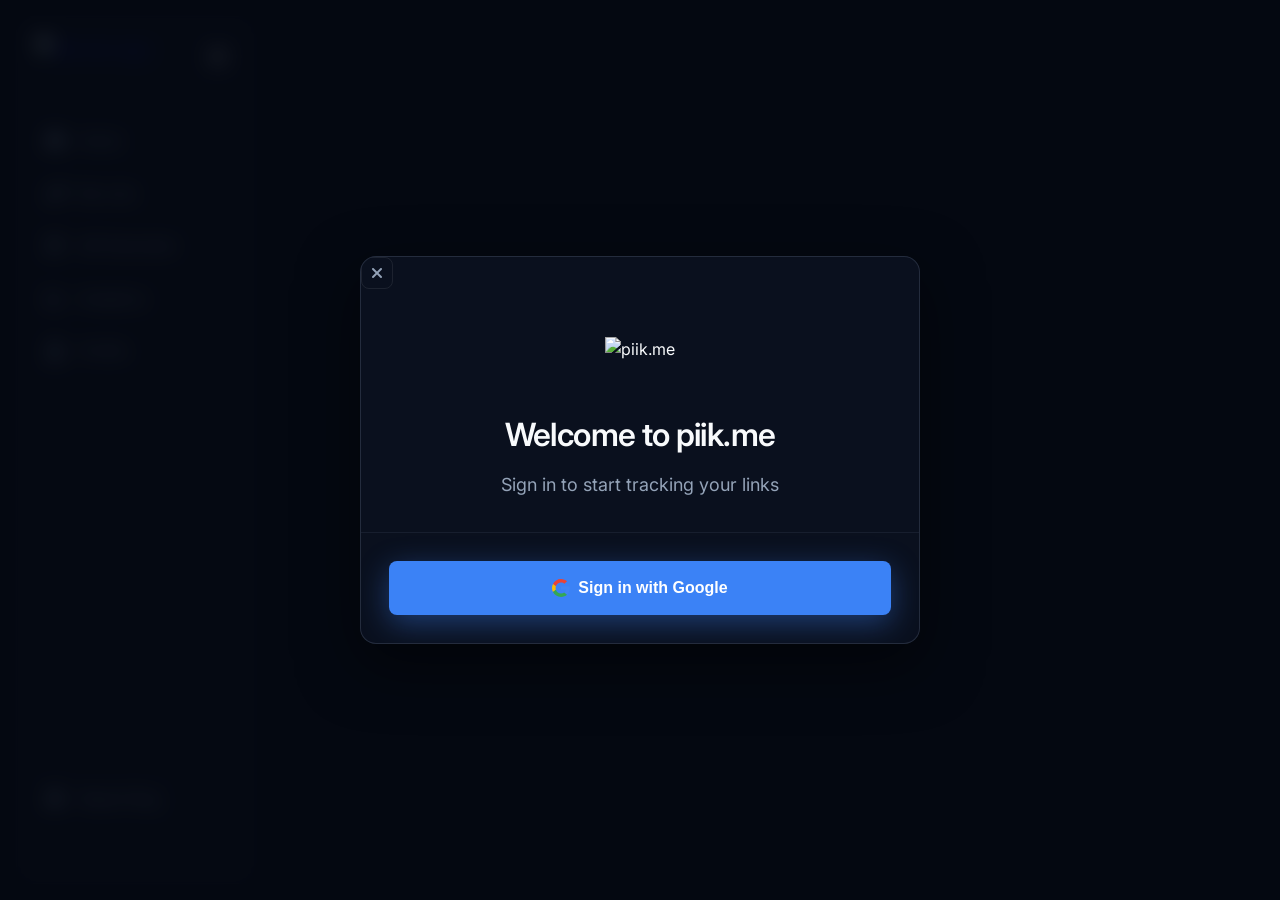
==== commit ceaff8cf: "Merge branch 'main' into chore/add-repo-config-files" ====
--- a/public/index.html
+++ b/public/index.html
@@ -262,6 +262,35 @@
                             <span class="stat-value" id="analyticsVisitors">0</span>
                             <span class="stat-label">Unique Visitors</span>
                             <span class="stat-change" id="visitorsChange" style="display: none;"></span>
+                        </div>
+                    </div>
+                </div>
+
+                <!-- Split Test Analytics Panel (Only visible for split-test links) -->
+                <div class="split-test-analytics-panel" id="splitTestAnalyticsPanel" style="display: none; margin-bottom: 24px; padding: 20px; background: var(--bg-card); border: 1px solid var(--border-color); border-radius: 16px;">
+                    <div class="card-header" style="display: flex; justify-content: space-between; align-items: center; margin-bottom: 16px; border-bottom: 1px solid rgba(255,255,255,0.05); padding-bottom: 12px;">
+                        <h3 style="margin: 0; font-size: 16px; font-weight: 600; color: var(--text-primary);"><i class="fas fa-flask" style="color: var(--accent-purple);"></i> A/B Split Test Performance</h3>
+                        <span class="badge badge-purple" style="font-size: 11px;">Active Experiment</span>
+                    </div>
+                    <div class="split-analytics-content">
+                        <div class="split-table-wrapper" style="overflow-x: auto;">
+                            <table class="split-test-table" style="width: 100%; border-collapse: collapse; font-size: 13px;">
+                                <thead>
+                                    <tr style="border-bottom: 1px solid rgba(255,255,255,0.08); text-align: left; color: var(--text-secondary);">
+                                        <th style="padding: 10px 8px;">Variant</th>
+                                        <th style="padding: 10px 8px;">Destination URL</th>
+                                        <th style="padding: 10px 8px; text-align: center;">Weight</th>
+                                        <th style="padding: 10px 8px; text-align: center;">Clicks</th>
+                                        <th style="padding: 10px 8px; text-align: center;">Share %</th>
+                                    </tr>
+                                </thead>
+                                <tbody id="splitTestAnalyticsTableBody">
+                                    <!-- Populated dynamically -->
+                                </tbody>
+                            </table>
+                        </div>
+                        <div class="split-chart-wrapper">
+                            <canvas id="splitTestChart"></canvas>
                         </div>
                     </div>
                 </div>
@@ -1064,7 +1093,7 @@
                                     <h4>Delete Account</h4>
                                     <p>Permanently delete your account and all data</p>
                                 </div>
-                                <button class="btn btn-danger">Delete Account</button>
+                                <button id="deleteAccountBtn" class="btn btn-danger">Delete Account</button>
                             </div>
                         </div>
                     </div>
@@ -1470,6 +1499,65 @@
                     </svg>
                     Sign in with Google
                 </button>
+            </div>
+        </div>
+    </div>
+
+    <!-- Split Test Configurator Modal -->
+    <div class="modal" id="splitTestModal" style="display: none;">
+        <div class="modal-overlay" id="splitTestModalOverlay"></div>
+        <div class="modal-content" style="max-width: 650px;">
+            <div class="modal-header">
+                <h3>🧪 Configure A/B Split Test</h3>
+                <button class="modal-close" id="splitTestModalClose">
+                    <i class="fas fa-times"></i>
+                </button>
+            </div>
+            
+            <div class="modal-body">
+                <p class="modal-subtitle" style="margin-top: 0; margin-bottom: 20px; color: var(--text-secondary); font-size: 13px;">Route traffic dynamically across multiple destination URLs based on percentage weights.</p>
+                
+                <div class="form-group toggle-group" style="display: flex; align-items: center; justify-content: space-between; margin-bottom: 24px; padding: 12px; background: rgba(255,255,255,0.03); border-radius: 8px; border: 1px solid rgba(255,255,255,0.05);">
+                    <div>
+                        <label style="margin: 0; font-weight: 600; display: block; color: var(--text-primary);">Enable A/B Split Testing</label>
+                        <span style="font-size: 11px; color: var(--text-secondary);">When disabled, visitors will be routed to the main original URL.</span>
+                    </div>
+                    <label class="toggle-switch">
+                        <input type="checkbox" id="splitTestEnabledToggle">
+                        <span class="toggle-slider"></span>
+                    </label>
+                </div>
+                
+                <div id="splitTestConfigContainer" style="display: none;">
+                    <div style="display: flex; justify-content: space-between; align-items: center; margin-bottom: 12px;">
+                        <h4 style="margin: 0; font-size: 14px; font-weight: 600; color: var(--text-primary);">Variants</h4>
+                        <button type="button" class="btn btn-secondary btn-sm" id="addVariantBtn" style="padding: 4px 12px; font-size: 12px;">
+                            <i class="fas fa-plus"></i> Add Variant
+                        </button>
+                    </div>
+                    
+                    <div id="variantsEditorList" class="variants-editor-list" style="margin-bottom: 20px; display: flex; flex-direction: column; gap: 12px;">
+                        <!-- Rows populated dynamically by app.js -->
+                    </div>
+                    
+                    <div class="distribution-preview-section" style="margin-top: 20px; padding: 16px; background: rgba(255,255,255,0.02); border-radius: 8px; border: 1px solid rgba(255,255,255,0.05);">
+                        <div style="display: flex; justify-content: space-between; align-items: center; margin-bottom: 8px;">
+                            <span style="font-size: 13px; font-weight: 500; color: var(--text-primary);">Weight Distribution Preview</span>
+                            <span id="totalWeightBadge" class="weight-badge status-invalid" style="font-size: 11px; padding: 2px 8px; border-radius: 4px;">0%</span>
+                        </div>
+                        <div class="weight-distribution-bar" id="weightDistributionBar" style="height: 10px; border-radius: 5px; background: rgba(255,255,255,0.05); overflow: hidden; display: flex; margin-bottom: 8px;">
+                            <!-- Visual progress segments -->
+                        </div>
+                        <div id="distributionBarLabels" class="distribution-bar-labels" style="display: flex; flex-wrap: wrap; gap: 12px; margin-top: 10px; font-size: 11px; color: var(--text-secondary);">
+                            <!-- Labels with colors -->
+                        </div>
+                    </div>
+                </div>
+            </div>
+            
+            <div class="modal-footer" style="display: flex; justify-content: flex-end; gap: 12px; border-top: 1px solid rgba(255,255,255,0.05); padding-top: 16px; margin-top: 16px;">
+                <button class="btn btn-secondary" id="splitTestCancelBtn">Cancel</button>
+                <button class="btn btn-primary" id="splitTestSaveBtn" disabled>Save Configuration</button>
             </div>
         </div>
     </div>
--- a/public/css/styles.css
+++ b/public/css/styles.css
@@ -0,0 +1,4416 @@
+/* ================================
+   PIIK.ME - MODERN LINK INTELLIGENCE
+   ================================ */
+
+/* Import Google Fonts */
+@import url('https://fonts.googleapis.com/css2?family=Inter:wght@300;400;500;600;700;800&display=swap');
+
+/* Reset & Base */
+* {
+    margin: 0;
+    padding: 0;
+    box-sizing: border-box;
+}
+
+html {
+    font-size: 16px;
+    -webkit-font-smoothing: antialiased;
+    -moz-osx-font-smoothing: grayscale;
+    overflow-x: hidden;
+}
+
+body {
+    overflow-x: hidden;
+    min-height: 100vh;
+    width: 100%;
+    max-width: 100vw;
+}
+
+img {
+    max-width: 100%;
+    height: auto;
+}
+
+:root {
+    /* Font - Modern Sans-Serif Stack */
+    --font-sans: 'Inter', -apple-system, BlinkMacSystemFont, 'Segoe UI', Roboto, sans-serif;
+    
+    /* Transitions - Optimized for speed */
+    --transition-fast: 0.12s cubic-bezier(0.4, 0, 0.2, 1);
+    --transition-normal: 0.2s cubic-bezier(0.4, 0, 0.2, 1);
+    --transition-slow: 0.3s cubic-bezier(0.4, 0, 0.2, 1);
+    
+    /* Shadows - Subtle and minimal */
+    --shadow-sm: 0 1px 3px rgba(0, 0, 0, 0.06);
+    --shadow-md: 0 2px 8px rgba(0, 0, 0, 0.08);
+    --shadow-lg: 0 4px 16px rgba(0, 0, 0, 0.1);
+    --shadow-xl: 0 8px 32px rgba(0, 0, 0, 0.12);
+    
+    /* Borders - Minimal radius */
+    --radius-sm: 6px;
+    --radius-md: 8px;
+    --radius-lg: 12px;
+    --radius-xl: 16px;
+    --radius-full: 9999px;
+    
+    /* Spacing */
+    --sidebar-width: 240px;
+    --sidebar-collapsed-width: 80px;
+    --topbar-height: 64px;
+}
+
+/* Dark Theme - Modern & Sleek */
+html[data-theme="dark"] {
+    --bg-primary: #09090b;
+    --bg-secondary: #121214;
+    --bg-tertiary: #1c1c1f;
+    --bg-hover: #27272a;
+    --bg-active: #3f3f46;
+    
+    --text-primary: #f8fafc;
+    --text-secondary: #94a3b8;
+    --text-tertiary: #64748b;
+    
+    --border-primary: rgba(255, 255, 255, 0.08);
+    --border-secondary: rgba(255, 255, 255, 0.04);
+    
+    --accent-purple: #06b6d4;
+    --accent-purple-hover: #0891b2;
+    --accent-blue: #22d3ee;
+    --accent-green: #10b981;
+    --accent-orange: #f59e0b;
+    --accent-red: #ef4444;
+    
+    --card-bg: #121214;
+    --card-border: rgba(255, 255, 255, 0.08);
+    --card-shadow: 0 8px 32px rgba(0, 0, 0, 0.4);
+    
+    --input-bg: #1c1c1f;
+    --input-border: rgba(255, 255, 255, 0.12);
+    --input-focus: #06b6d4;
+    
+    --overlay: rgba(0, 0, 0, 0.8);
+}
+
+/* Light Theme - Clean */
+html[data-theme="light"] {
+    --bg-primary: #ffffff;
+    --bg-secondary: #fafafa;
+    --bg-tertiary: #f5f5f5;
+    --bg-hover: #f0f0f0;
+    --bg-active: #e5e5e5;
+    
+    --text-primary: #1a1a1a;
+    --text-secondary: #666666;
+    --text-tertiary: #999999;
+    
+    --border-primary: #e5e5e5;
+    --border-secondary: #f0f0f0;
+    
+    --accent-purple: #06b6d4;
+    --accent-purple-hover: #0891b2;
+    --accent-blue: #22d3ee;
+    --accent-green: #10b981;
+    --accent-orange: #f59e0b;
+    --accent-red: #ef4444;
+    
+    --card-bg: #ffffff;
+    --card-border: #e5e5e5;
+    --card-shadow: 0 1px 4px rgba(0, 0, 0, 0.06);
+    
+    --input-bg: #ffffff;
+    --input-border: #e5e5e5;
+    --input-focus: #7c3aed;
+    
+    --overlay: rgba(0, 0, 0, 0.4);
+}
+
+body {
+    font-family: var(--font-sans);
+    background: #000000;
+    background-attachment: fixed;
+    color: var(--text-primary);
+    display: flex;
+    min-height: 100vh;
+    overflow-x: hidden;
+    line-height: 1.5;
+}
+
+html[data-theme="light"] body {
+    background: linear-gradient(180deg, #f8f9fa 0%, #ffffff 50%, #f8f9fa 100%);
+}
+
+html[data-theme="light"] .sidebar {
+    background: rgba(255, 255, 255, 0.9);
+    backdrop-filter: blur(20px);
+    border-right: 1px solid rgba(0, 0, 0, 0.1);
+}
+
+html[data-theme="light"] .topbar {
+    background: rgba(255, 255, 255, 0.9);
+    backdrop-filter: blur(20px);
+    border-bottom: 1px solid rgba(0, 0, 0, 0.1);
+}
+
+html[data-theme="light"] .stat-card,
+html[data-theme="light"] .link-card,
+html[data-theme="light"] .chart-card,
+html[data-theme="light"] .analytics-card,
+html[data-theme="light"] .profile-card,
+html[data-theme="light"] .qr-card {
+    background: rgba(255, 255, 255, 0.8);
+    backdrop-filter: blur(20px);
+    border: 1px solid rgba(0, 0, 0, 0.1);
+}
+
+html[data-theme="light"] .quick-link-btn {
+    background: rgba(6, 182, 212, 0.08);
+    border: 1px solid rgba(6, 182, 212, 0.25);
+}
+
+html[data-theme="light"] .quick-link-btn:hover {
+    background: rgba(6, 182, 212, 0.15);
+}
+
+html[data-theme="light"] .modal-content {
+    background: rgba(255, 255, 255, 0.95);
+    backdrop-filter: blur(30px);
+}
+
+html[data-theme="light"] .modal-overlay {
+    background: rgba(0, 0, 0, 0.5);
+}
+
+html[data-theme="light"] .nav-item {
+    color: var(--text-secondary);
+}
+
+html[data-theme="light"] .nav-item:hover {
+    background: rgba(0, 0, 0, 0.05);
+    color: var(--text-primary);
+}
+
+html[data-theme="light"] .nav-item.active {
+    background: linear-gradient(135deg, #06b6d4 0%, #0ea5e9 100%);
+    color: white;
+}
+
+html[data-theme="light"] .app-orb {
+    display: none;
+}
+
+/* ================================
+   SIDEBAR - MINIMAL DESIGN
+   ================================ */
+
+.sidebar {
+    width: var(--sidebar-width);
+    height: calc(100vh - 32px);
+    margin: 16px;
+    border-radius: 16px;
+    background: rgba(18, 18, 20, 0.6);
+    backdrop-filter: blur(20px);
+    border: 1px solid var(--border-primary);
+    box-shadow: 0 4px 24px rgba(0, 0, 0, 0.2);
+    display: flex;
+    flex-direction: column;
+    position: fixed;
+    left: 0;
+    top: 0;
+    z-index: 100;
+    transition: width var(--transition-normal), transform var(--transition-normal);
+}
+
+.sidebar.collapsed {
+    width: var(--sidebar-collapsed-width);
+}
+
+.sidebar.collapsed .logo-image {
+    height: 32px;
+}
+
+.sidebar.collapsed .nav-item span,
+.sidebar.collapsed .user-info,
+.sidebar.collapsed .logo-text-wrapper {
+    opacity: 0;
+    width: 0;
+    overflow: hidden;
+    transition: opacity var(--transition-fast);
+}
+
+.sidebar.collapsed .nav-item {
+    justify-content: center;
+    padding: 12px;
+}
+
+.sidebar.collapsed .sidebar-user {
+    justify-content: center;
+    padding: 12px;
+}
+
+.sidebar.collapsed .sidebar-header {
+    justify-content: center;
+}
+
+.sidebar-header {
+    padding: 20px;
+    border-bottom: 1px solid var(--border-secondary);
+    display: flex;
+    align-items: center;
+    justify-content: space-between;
+}
+
+.logo {
+    display: flex;
+    align-items: center;
+    gap: 12px;
+    text-decoration: none;
+    cursor: pointer;
+    transition: opacity var(--transition-fast);
+}
+
+.logo:hover {
+    opacity: 0.8;
+}
+
+.logo-image {
+    height: 40px;
+    width: auto;
+    display: block;
+}
+
+.logo-text-wrapper {
+    display: flex;
+    flex-direction: column;
+    gap: 0;
+}
+
+.logo-text {
+    font-size: 28px;
+    font-weight: 800;
+    background: linear-gradient(135deg, #06b6d4 0%, #22d3ee 100%);
+    -webkit-background-clip: text;
+    -webkit-text-fill-color: transparent;
+    background-clip: text;
+    line-height: 1;
+    letter-spacing: -0.02em;
+}
+
+.logo-credit {
+    font-size: 9px;
+    color: var(--text-secondary);
+    opacity: 0.6;
+    margin-top: 3px;
+    text-align: left;
+    font-weight: 500;
+    letter-spacing: 0.8px;
+    text-transform: uppercase;
+}
+
+.sidebar-toggle {
+    display: flex;
+    align-items: center;
+    justify-content: center;
+    background: transparent;
+    border: none;
+    color: #fff;
+    cursor: pointer;
+    font-size: 20px;
+    padding: 8px;
+    border-radius: var(--radius-sm);
+    transition: var(--transition-fast);
+}
+
+.sidebar-toggle i,
+.mobile-menu-btn i {
+    color: inherit;
+}
+
+.sidebar-toggle:hover {
+    background: transparent;
+    color: #fff;
+}
+
+.sidebar-nav {
+    flex: 1;
+    padding: 20px 12px;
+    display: flex;
+    flex-direction: column;
+    gap: 6px;
+}
+
+.nav-item {
+    display: flex;
+    align-items: center;
+    gap: 14px;
+    padding: 12px 16px;
+    color: var(--text-secondary);
+    text-decoration: none;
+    border-radius: 12px;
+    transition: all var(--transition-normal);
+    font-size: 15px;
+    font-weight: 500;
+}
+
+.nav-item i {
+    font-size: 18px;
+    width: 20px;
+    text-align: center;
+}
+
+.nav-item:hover {
+    background: var(--bg-hover);
+    color: var(--text-primary);
+}
+
+.nav-item.active {
+    background: linear-gradient(135deg, #06b6d4, #0891b2);
+    color: white;
+    box-shadow: 0 4px 12px rgba(6, 182, 212, 0.3);
+}
+
+.sidebar-footer {
+    padding: 20px;
+    border-top: 1px solid var(--border-secondary);
+}
+
+.theme-switcher {
+    display: flex;
+    gap: 8px;
+    padding: 8px;
+    background: var(--bg-tertiary);
+    border-radius: var(--radius-md);
+    margin-bottom: 16px;
+}
+
+.theme-btn {
+    flex: 1;
+    padding: 10px;
+    background: transparent;
+    border: none;
+    color: var(--text-secondary);
+    cursor: pointer;
+    border-radius: var(--radius-sm);
+    transition: var(--transition-fast);
+}
+
+.theme-btn:hover {
+    background: var(--bg-hover);
+    color: var(--text-primary);
+}
+
+.theme-btn.active {
+    background: linear-gradient(135deg, #06b6d4, #0891b2);
+    color: white;
+}
+
+.sidebar-user {
+    display: flex;
+    align-items: center;
+    gap: 12px;
+    padding: 12px;
+    background: var(--bg-tertiary);
+    border-radius: var(--radius-md);
+}
+
+.user-avatar {
+    width: 40px;
+    height: 40px;
+    border-radius: var(--radius-full);
+    object-fit: cover;
+}
+
+.sidebar-user .user-info {
+    flex: 1;
+    min-width: 0;
+    display: flex;
+    flex-direction: column;
+}
+
+.sidebar-user .user-name {
+    font-size: 14px;
+    font-weight: 600;
+    color: var(--text-primary);
+    white-space: nowrap;
+    overflow: hidden;
+    text-overflow: ellipsis;
+}
+
+.sidebar-user .user-email {
+    font-size: 12px;
+    color: var(--text-secondary);
+    white-space: nowrap;
+    overflow: hidden;
+    text-overflow: ellipsis;
+}
+
+/* ================================
+   MAIN CONTENT
+   ================================ */
+
+.main-content {
+    flex: 1;
+    margin-left: calc(var(--sidebar-width) + 32px);
+    display: flex;
+    flex-direction: column;
+    min-height: 100vh;
+    transition: margin var(--transition-normal);
+    position: relative;
+    max-width: 100%;
+    overflow-x: hidden;
+}
+
+.sidebar.collapsed ~ .main-content {
+    margin-left: calc(var(--sidebar-collapsed-width) + 32px);
+}
+
+/* App Background Orbs */
+.app-bg {
+    position: fixed;
+    top: 0;
+    left: 0;
+    right: 0;
+    bottom: 0;
+    z-index: 0;
+    overflow: hidden;
+    pointer-events: none;
+}
+
+.app-orb {
+    position: absolute;
+    border-radius: 50%;
+    filter: blur(60px); /* Reduced from 100px to improve performance */
+    opacity: 0.15; /* Reduced opacity for subtlety */
+    animation: landingFloat 25s infinite ease-in-out;
+    will-change: transform; /* Hint browser to GPU accelerate */
+}
+
+.app-orb-1 {
+    width: 600px;
+    height: 600px;
+    background: radial-gradient(circle, rgba(59, 130, 246, 0.4), transparent 70%);
+    top: -250px;
+    right: -250px;
+}
+
+.app-orb-2 {
+    width: 500px;
+    height: 500px;
+    background: radial-gradient(circle, rgba(14, 165, 233, 0.3), transparent 70%);
+    bottom: -200px;
+    left: -200px;
+    animation-delay: 8s;
+}
+
+.app-orb-3 {
+    width: 700px;
+    height: 700px;
+    background: radial-gradient(circle, rgba(56, 189, 248, 0.2), transparent 70%);
+    top: 40%;
+    left: 50%;
+    transform: translate(-50%, -50%);
+    animation-delay: 16s;
+}
+
+/* ================================
+   TOPBAR
+   ================================ */
+
+
+.mobile-menu-btn {
+    display: none;
+    background: transparent;
+    border: none;
+    color: #fff;
+    font-size: 24px;
+    cursor: pointer;
+    padding: 8px;
+}
+
+.page-title {
+    font-size: 24px;
+    font-weight: 700;
+    color: var(--text-primary);
+}
+
+
+.search-container {
+    position: relative;
+}
+
+.search-box {
+    display: flex;
+    align-items: center;
+    gap: 10px;
+    background: var(--input-bg);
+    border: 1px solid var(--input-border);
+    border-radius: var(--radius-md);
+    padding: 10px 16px;
+    min-width: 280px;
+    max-width: 320px;
+    width: 100%;
+    transition: var(--transition-fast);
+}
+
+.search-box:focus-within {
+    border-color: var(--input-focus);
+    box-shadow: 0 0 0 3px rgba(139, 92, 246, 0.1);
+}
+
+.search-box i {
+    color: var(--text-tertiary);
+    font-size: 14px;
+}
+
+.search-box input {
+    flex: 1;
+    background: none;
+    border: none;
+    color: var(--text-primary);
+    font-size: 14px;
+    outline: none;
+}
+
+.search-box input::placeholder {
+    color: var(--text-tertiary);
+}
+
+.search-clear {
+    background: none;
+    border: none;
+    color: var(--text-tertiary);
+    cursor: pointer;
+    padding: 4px;
+    display: flex;
+    align-items: center;
+    justify-content: center;
+    border-radius: 50%;
+    transition: var(--transition-fast);
+}
+
+.search-clear:hover {
+    background: var(--bg-hover);
+    color: var(--text-primary);
+}
+
+.search-suggestions {
+    position: absolute;
+    top: calc(100% + 8px);
+    left: 0;
+    right: 0;
+    background: var(--bg-secondary);
+    border: 1px solid var(--border-primary);
+    border-radius: var(--radius-lg);
+    box-shadow: 0 8px 24px rgba(0, 0, 0, 0.15);
+    max-height: 400px;
+    overflow-y: auto;
+    z-index: 1000;
+}
+
+.search-suggestion-group {
+    padding: 12px 0;
+    border-bottom: 1px solid var(--border-primary);
+}
+
+.search-suggestion-group:last-child {
+    border-bottom: none;
+}
+
+.search-suggestion-header {
+    padding: 4px 16px 8px;
+    font-size: 11px;
+    font-weight: 600;
+    color: var(--text-tertiary);
+    text-transform: uppercase;
+    letter-spacing: 0.5px;
+}
+
+.search-suggestion-item {
+    display: flex;
+    align-items: center;
+    gap: 12px;
+    padding: 10px 16px;
+    cursor: pointer;
+    transition: var(--transition-fast);
+}
+
+.search-suggestion-item:hover {
+    background: var(--bg-hover);
+}
+
+.search-suggestion-icon {
+    width: 32px;
+    height: 32px;
+    border-radius: var(--radius-md);
+    display: flex;
+    align-items: center;
+    justify-content: center;
+    font-size: 14px;
+    flex-shrink: 0;
+}
+
+.search-suggestion-icon.link {
+    background: linear-gradient(135deg, rgba(59, 130, 246, 0.2), rgba(37, 99, 235, 0.2));
+    color: var(--accent-blue);
+}
+
+.search-suggestion-icon.feature {
+    background: linear-gradient(135deg, rgba(139, 92, 246, 0.2), rgba(124, 58, 237, 0.2));
+    color: var(--accent-purple);
+}
+
+.search-suggestion-icon.page {
+    background: linear-gradient(135deg, rgba(16, 185, 129, 0.2), rgba(5, 150, 105, 0.2));
+    color: var(--accent-green);
+}
+
+.search-suggestion-content {
+    flex: 1;
+    min-width: 0;
+}
+
+.search-suggestion-title {
+    font-size: 14px;
+    font-weight: 500;
+    color: var(--text-primary);
+    margin-bottom: 2px;
+    overflow: hidden;
+    text-overflow: ellipsis;
+    white-space: nowrap;
+}
+
+.search-suggestion-subtitle {
+    font-size: 12px;
+    color: var(--text-secondary);
+    overflow: hidden;
+    text-overflow: ellipsis;
+    white-space: nowrap;
+}
+
+.search-suggestion-meta {
+    font-size: 11px;
+    color: var(--text-tertiary);
+    padding: 0 4px;
+}
+
+.search-no-results {
+    padding: 32px 16px;
+    text-align: center;
+    color: var(--text-secondary);
+}
+
+.search-no-results i {
+    font-size: 32px;
+    margin-bottom: 12px;
+    opacity: 0.5;
+}
+
+.icon-btn {
+    width: 40px;
+    height: 40px;
+    background: var(--bg-tertiary);
+    border: none;
+    margin-left:10px;
+    border-radius: var(--radius-md);
+    color: var(--text-secondary);
+    cursor: pointer;
+    display: flex;
+    align-items: center;
+    justify-content: center;
+    position: relative;
+    transition: var(--transition-fast);
+}
+
+.icon-btn:hover {
+    background: var(--bg-hover);
+    color: var(--text-primary);
+}
+
+.icon-btn .badge {
+    position: absolute;
+    top: -4px;
+    right: -4px;
+    background: var(--accent-red);
+    color: white;
+    font-size: 10px;
+    font-weight: 700;
+    padding: 2px 6px;
+    border-radius: var(--radius-full);
+}
+
+/* GitHub Button with Star Count */
+.github-btn {
+    display: inline-flex;
+    align-items: center;
+    gap: 0.5rem;
+    padding: 0.5rem 0.875rem;
+    background: var(--bg-tertiary);
+    border: 1px solid var(--border-primary);
+    border-radius: var(--radius-md);
+    color: var(--text-primary);
+    text-decoration: none;
+    font-weight: 600;
+    font-size: 0.875rem;
+    margin-left: 10px;
+    transition: all var(--transition-fast);
+}
+
+.github-btn:hover {
+    background: var(--bg-hover);
+    border-color: var(--accent-purple);
+    transform: translateY(-2px);
+    box-shadow: 0 4px 12px rgba(6, 182, 212, 0.2);
+}
+
+.github-btn .fa-github {
+    font-size: 1.1rem;
+}
+
+.github-star-count {
+    font-family: 'Courier New', monospace;
+    font-size: 0.875rem;
+    font-weight: 700;
+    min-width: 28px;
+    text-align: center;
+    color: var(--text-primary);
+}
+
+.github-star-icon {
+    color: var(--accent-purple);
+    font-size: 0.75rem;
+}
+
+/* Star count update animation */
+@keyframes starPulse {
+    0%, 100% {
+        transform: scale(1);
+    }
+    50% {
+        transform: scale(1.25);
+    }
+}
+
+.star-count-updated {
+    animation: starPulse 0.6s ease-in-out;
+    color: var(--accent-purple);
+}
+
+.user-menu {
+    position: relative;
+}
+
+.user-menu-btn {
+    background: none;
+    border: none;
+    cursor: pointer;
+    margin-left: 10px;
+}
+.topbar{
+    display: flex;
+    justify-content: space-between;
+    padding-bottom: 20px;
+    margin-top: -20px;
+}
+
+.topbar-left{
+    display: flex;
+}
+.topbar-right{
+    display: flex;
+    align-items: space-between;
+}
+
+.user-menu-btn .user-avatar {
+    width: 40px;
+    height: 40px;
+    border: 2px solid var(--border-secondary);
+    transition: var(--transition-fast);
+}
+
+.user-menu-btn:hover .user-avatar {
+    border-color: var(--accent-purple);
+}
+
+.dropdown-menu {
+    position: absolute;
+    top: calc(100% + 12px);
+    right: 0;
+    background: var(--card-bg);
+    border: 1px solid var(--card-border);
+    border-radius: var(--radius-lg);
+    box-shadow: var(--shadow-xl);
+    min-width: 220px;
+    opacity: 0;
+    visibility: hidden;
+    transform: translateY(-10px) scale(0.95);
+    transition: var(--transition-normal);
+    z-index: 1000;
+    overflow: hidden;
+}
+
+.dropdown-menu.show {
+    opacity: 1;
+    visibility: visible;
+    overflow: visible;
+    transform: translateY(0) scale(1);
+}
+
+.dropdown-item {
+    display: flex;
+    align-items: center;
+    gap: 12px;
+    padding: 14px 18px;
+    color: var(--text-primary);
+    text-decoration: none;
+    font-size: 14px;
+    font-weight: 500;
+    transition: var(--transition-fast);
+    position: relative;
+}
+
+.dropdown-item:first-child {
+    margin-top: 4px;
+}
+
+.dropdown-item:last-child {
+    margin-bottom: 4px;
+}
+
+.dropdown-item:hover {
+    background: var(--bg-hover);
+    padding-left: 22px;
+}
+
+.dropdown-item:hover i {
+    color: var(--accent-purple);
+    transform: scale(1.1);
+}
+
+.dropdown-item i {
+    width: 18px;
+    color: var(--text-secondary);
+    transition: var(--transition-fast);
+}
+
+.dropdown-divider {
+    border: none;
+    border-top: 1px solid var(--border-primary);
+    margin: 8px 0;
+}
+
+/* ================================
+   PAGE CONTAINER
+   ================================ */
+
+.page-container {
+    flex: 1;
+    padding: 32px;
+    overflow-y: auto;
+    overflow-x: hidden;
+    position: relative;
+    z-index: 1;
+    max-width: 100%;
+    box-sizing: border-box;
+}
+
+.page {
+    max-width: 1400px;
+    margin: 0 auto;
+    width: 100%;
+    box-sizing: border-box;
+}
+
+.page-header {
+    display: flex;
+    align-items: center;
+    justify-content: space-between;
+    margin-bottom: 32px;
+}
+
+.header-content h2 {
+    font-size: 28px;
+    font-weight: 700;
+    margin-bottom: 6px;
+}
+
+.header-subtitle {
+    color: var(--text-secondary);
+    font-size: 14px;
+}
+
+.header-actions {
+    display: flex;
+    gap: 12px;
+    align-items: center;
+}
+
+.filter-actions {
+    display: flex;
+    gap: 12px;
+    align-items: center;
+}
+
+/* ================================
+   BUTTONS - MINIMAL & FAST
+   ================================ */
+
+.btn {
+    display: inline-flex;
+    align-items: center;
+    justify-content: center;
+    gap: 8px;
+    padding: 10px 20px;
+    font-size: 14px;
+    font-weight: 500;
+    border: none;
+    border-radius: var(--radius-md);
+    cursor: pointer;
+    transition: all var(--transition-fast);
+    text-decoration: none;
+}
+
+.btn-primary {
+    background: linear-gradient(135deg, #06b6d4, #0891b2);
+    color: white;
+    box-shadow: 0 4px 16px rgba(6, 182, 212, 0.3);
+}
+
+.btn-primary:hover {
+    background: linear-gradient(135deg, #0891b2, #0e7490);
+    box-shadow: 0 8px 24px rgba(6, 182, 212, 0.4);
+    transform: translateY(-2px);
+}
+
+.btn-primary:active {
+    transform: translateY(0) scale(0.98);
+}
+
+.btn-secondary {
+    background: var(--bg-tertiary);
+    color: var(--text-primary);
+    border: 1px solid var(--border-primary);
+}
+
+.btn-secondary:hover {
+    background: var(--bg-hover);
+    border-color: var(--border-secondary);
+}
+
+.btn-danger {
+    background: var(--accent-red);
+    color: white;
+}
+
+.btn-danger:hover {
+    background: #dc2626;
+}
+
+.btn-google {
+    background: #3B82F6;
+    color: white;
+    border: none;
+    width: 100%;
+    padding: 18px 36px;
+    font-size: 16px;
+    font-weight: 600;
+    box-shadow: 0 8px 30px rgba(59, 130, 246, 0.4);
+}
+
+.btn-google:hover {
+    background: #60A5FA;
+    transform: translateY(-2px);
+    box-shadow: 0 12px 40px rgba(59, 130, 246, 0.5);
+}
+
+.btn-sm {
+    padding: 6px 14px;
+    font-size: 13px;
+}
+
+.btn-icon {
+    width: 34px;
+    height: 34px;
+    padding: 0;
+    background: transparent;
+    border: 1px solid var(--border-primary);
+    color: var(--text-secondary);
+}
+
+.btn-icon:hover {
+    background: var(--bg-hover);
+    color: var(--text-primary);
+}
+
+/* ================================
+   STATS CARDS
+   ================================ */
+
+.stats-grid {
+    display: grid;
+    grid-template-columns: repeat(auto-fit, minmax(240px, 1fr));
+    gap: 20px;
+    margin-bottom: 32px;
+}
+
+.stat-card {
+    background: var(--card-bg);
+    border: 1px solid var(--card-border);
+    border-radius: 16px;
+    padding: 24px;
+    display: flex;
+    align-items: center;
+    gap: 16px;
+    transition: all var(--transition-normal);
+    box-shadow: 0 4px 12px rgba(0, 0, 0, 0.2);
+}
+
+.stat-card:hover {
+    border-color: rgba(6, 182, 212, 0.3);
+    box-shadow: 0 12px 24px rgba(0, 0, 0, 0.4);
+    transform: translateY(-4px);
+    background: linear-gradient(145deg, var(--card-bg) 0%, rgba(6, 182, 212, 0.05) 100%);
+}
+
+.stat-icon {
+    width: 48px;
+    height: 48px;
+    border-radius: var(--radius-md);
+    display: flex;
+    align-items: center;
+    justify-content: center;
+    font-size: 20px;
+    flex-shrink: 0;
+}
+
+.stat-icon.purple {
+    background: rgba(124, 58, 237, 0.1);
+    color: var(--accent-purple);
+}
+
+.stat-icon.blue {
+    background: rgba(59, 130, 246, 0.1);
+    color: var(--accent-blue);
+}
+
+.stat-icon.blue-light {
+    background: rgba(96, 165, 250, 0.1);
+    color: #60a5fa;
+}
+
+.stat-icon.green {
+    background: rgba(16, 185, 129, 0.1);
+    color: var(--accent-green);
+}
+
+.stat-icon.orange {
+    background: rgba(245, 158, 11, 0.1);
+    color: var(--accent-orange);
+}
+
+.stat-content {
+    display: flex;
+    flex-direction: column;
+    gap: 2px;
+}
+
+.stat-value {
+    font-size: 24px;
+    font-weight: 600;
+    color: var(--text-primary);
+    line-height: 1.2;
+}
+
+.stat-label {
+    font-size: 12px;
+    color: var(--text-secondary);
+    font-weight: 500;
+}
+
+.stat-change {
+    font-size: 11px;
+    font-weight: 600;
+    margin-top: 2px;
+}
+
+.stat-change.positive {
+    color: var(--accent-green);
+}
+
+.stat-change.negative {
+    color: var(--accent-red);
+}
+
+/* ================================
+   FILTERS BAR
+   ================================ */
+
+.filters-bar {
+    display: flex;
+    align-items: center;
+    justify-content: space-between;
+    margin-bottom: 24px;
+    padding: 16px 20px;
+    background: var(--card-bg);
+    border: 1px solid var(--card-border);
+    border-radius: var(--radius-lg);
+}
+
+.filter-tabs {
+    display: flex;
+    gap: 8px;
+}
+
+.filter-tab {
+    padding: 8px 20px;
+    background: transparent;
+    border: none;
+    color: var(--text-secondary);
+    font-size: 14px;
+    font-weight: 600;
+    cursor: pointer;
+    border-radius: var(--radius-md);
+    transition: var(--transition-fast);
+}
+
+.filter-tab:hover {
+    background: var(--bg-hover);
+    color: var(--text-primary);
+}
+
+.filter-tab.active {
+    background: linear-gradient(135deg, var(--accent-purple), var(--accent-blue));
+    color: white;
+}
+
+.filter-select {
+    padding: 8px 36px 8px 14px;
+    background: var(--bg-secondary);
+    border: 1px solid var(--border-primary);
+    border-radius: var(--radius-md);
+    color: var(--text-primary);
+    font-size: 13px;
+    font-weight: 500;
+    cursor: pointer;
+    outline: none;
+    transition: all var(--transition-fast);
+    appearance: none;
+    -webkit-appearance: none;
+    -moz-appearance: none;
+    background-image: url("data:image/svg+xml;charset=UTF-8,%3csvg xmlns='http://www.w3.org/2000/svg' viewBox='0 0 24 24' fill='none' stroke='%23999999' stroke-width='2' stroke-linecap='round' stroke-linejoin='round'%3e%3cpolyline points='6 9 12 15 18 9'%3e%3c/polyline%3e%3c/svg%3e");
+    background-repeat: no-repeat;
+    background-position: right 10px center;
+    background-size: 14px;
+    min-width: 140px;
+}
+
+.filter-select:hover {
+    border-color: var(--accent-purple);
+    background: var(--bg-tertiary);
+}
+
+.filter-select:focus {
+    border-color: var(--accent-purple);
+    box-shadow: 0 0 0 2px rgba(124, 58, 237, 0.1);
+}
+
+.filter-select:active {
+    transform: scale(0.99);
+}
+
+.filter-select.enhanced {
+    position: relative;
+}
+
+.filter-select option {
+    background: var(--bg-secondary);
+    color: var(--text-primary);
+    padding: 10px 14px;
+    font-weight: 500;
+    font-size: 13px;
+}
+
+.filter-select option:hover,
+.filter-select option:checked {
+    background: var(--accent-purple);
+    color: white;
+}
+
+/* Light theme select arrow */
+html[data-theme="light"] .filter-select {
+    background-image: url("data:image/svg+xml;charset=UTF-8,%3csvg xmlns='http://www.w3.org/2000/svg' viewBox='0 0 24 24' fill='none' stroke='%23666666' stroke-width='2' stroke-linecap='round' stroke-linejoin='round'%3e%3cpolyline points='6 9 12 15 18 9'%3e%3c/polyline%3e%3c/svg%3e");
+    background: var(--bg-tertiary);
+}
+
+html[data-theme="light"] .filter-select:hover {
+    background: var(--bg-hover);
+}
+
+/* ================================
+   LINKS CONTAINER
+   ================================ */
+
+.links-container {
+    display: grid;
+    gap: 16px;
+    width: 100%;
+    max-width: 100%;
+    box-sizing: border-box;
+}
+
+.link-card {
+    background: var(--card-bg);
+    border: 1px solid var(--card-border);
+    border-radius: 16px;
+    padding: 20px;
+    display: flex;
+    align-items: center;
+    gap: 20px;
+    transition: all var(--transition-normal);
+    box-shadow: 0 2px 8px rgba(0, 0, 0, 0.2);
+    width: 100%;
+    max-width: 100%;
+    box-sizing: border-box;
+    overflow: hidden;
+}
+
+.link-card:hover {
+    border-color: rgba(139, 92, 246, 0.3);
+    box-shadow: 0 8px 24px rgba(0, 0, 0, 0.3);
+    transform: translateY(-2px);
+    background: linear-gradient(145deg, var(--card-bg) 0%, rgba(139, 92, 246, 0.03) 100%);
+}
+
+.link-card.inactive-link {
+    opacity: 0.5;
+    background: var(--bg-tertiary);
+    border-style: dashed;
+}
+
+.link-card.inactive-link:hover {
+    opacity: 0.7;
+}
+
+.link-icon {
+    width: 44px;
+    height: 44px;
+    background: rgba(124, 58, 237, 0.1);
+    border-radius: var(--radius-md);
+    display: flex;
+    align-items: center;
+    justify-content: center;
+    font-size: 18px;
+    color: var(--accent-purple);
+    flex-shrink: 0;
+}
+
+.link-icon.inactive {
+    background: rgba(239, 68, 68, 0.1);
+    color: var(--accent-red);
+}
+
+.inactive-badge {
+    display: inline-flex;
+    align-items: center;
+    padding: 3px 8px;
+    background: rgba(239, 68, 68, 0.1);
+    border: 1px solid rgba(239, 68, 68, 0.2);
+    border-radius: 4px;
+    color: var(--accent-red);
+    font-size: 10px;
+    font-weight: 600;
+    text-transform: uppercase;
+    letter-spacing: 0.5px;
+}
+
+.link-content {
+    flex: 1;
+    min-width: 0;
+    max-width: 100%;
+    overflow: hidden;
+}
+
+.link-url {
+    font-size: 16px;
+    font-weight: 600;
+    color: var(--text-primary);
+    margin-bottom: 6px;
+    display: flex;
+    align-items: center;
+    gap: 8px;
+    flex-wrap: wrap;
+    line-height: 1.4;
+}
+
+.link-short {
+    color: var(--accent-purple);
+    text-decoration: none;
+    transition: var(--transition-fast);
+}
+
+.link-short:hover {
+    text-decoration: underline;
+}
+
+.link-destination {
+    font-size: 13px;
+    color: var(--text-secondary);
+    white-space: nowrap;
+    overflow: hidden;
+    text-overflow: ellipsis;
+    margin-bottom: 8px;
+    line-height: 1.5;
+}
+
+.link-meta {
+    display: flex;
+    align-items: center;
+    gap: 16px;
+    font-size: 12px;
+    color: var(--text-tertiary);
+    line-height: 1.4;
+}
+
+.link-meta span {
+    display: flex;
+    align-items: center;
+    gap: 4px;
+}
+
+.link-stats {
+    display: flex;
+    gap: 24px;
+    align-items: center;
+    margin-left: auto;
+    padding-right: 16px;
+}
+
+.link-stat {
+    display: flex;
+    flex-direction: column;
+    align-items: center;
+    gap: 4px;
+    min-width: 60px;
+}
+
+.link-stat-value {
+    font-size: 20px;
+    font-weight: 700;
+    color: var(--text-primary);
+}
+
+.link-stat-label {
+    font-size: 11px;
+    color: var(--text-secondary);
+    text-transform: uppercase;
+    font-weight: 600;
+}
+
+.link-actions {
+    display: flex;
+    gap: 8px;
+    flex-shrink: 0;
+}
+
+.link-action-btn {
+    width: 36px;
+    height: 36px;
+    background: var(--bg-tertiary);
+    border: 1px solid var(--border-secondary);
+    border-radius: var(--radius-md);
+    color: var(--text-secondary);
+    cursor: pointer;
+    display: flex;
+    align-items: center;
+    justify-content: center;
+    transition: var(--transition-fast);
+    flex-shrink: 0;
+}
+
+.link-action-btn:hover {
+    background: var(--bg-hover);
+    color: var(--text-primary);
+    transform: translateY(-2px);
+}
+
+.link-action-btn.delete:hover {
+    background: var(--accent-red);
+    color: white;
+    border-color: var(--accent-red);
+}
+
+/* ================================
+   EMPTY STATE
+   ================================ */
+
+.empty-state {
+    text-align: center;
+    padding: 80px 20px;
+    display: flex;
+    flex-direction: column;
+    align-items: center;
+    justify-content: center;
+}
+
+.empty-icon {
+    font-size: 80px;
+    margin-bottom: 24px;
+    opacity: 0.5;
+}
+
+.empty-state-icon {
+    font-size: 64px;
+    color: var(--primary);
+    opacity: 0.3;
+    margin-bottom: 24px;
+}
+
+.empty-state h3 {
+    font-size: 24px;
+    margin-bottom: 12px;
+    color: var(--text-primary);
+}
+
+.empty-state p {
+    color: var(--text-secondary);
+    margin-bottom: 24px;
+    max-width: 500px;
+}
+
+/* ================================
+   CHARTS
+   ================================ */
+
+.charts-grid {
+    display: grid;
+    grid-template-columns: repeat(auto-fit, minmax(400px, 1fr));
+    gap: 24px;
+    margin-bottom: 32px;
+}
+
+.chart-card {
+    background: var(--card-bg);
+    border: 1px solid var(--card-border);
+    border-radius: 16px;
+    padding: 28px;
+    box-shadow: 0 4px 12px rgba(0, 0, 0, 0.2);
+}
+
+.chart-header {
+    display: flex;
+    justify-content: space-between;
+    align-items: center;
+    margin-bottom: 20px;
+}
+
+.chart-header h3 {
+    font-size: 18px;
+    font-weight: 600;
+}
+
+.chart-body {
+    position: relative;
+    height: 300px;
+}
+
+.chart-body canvas {
+    max-height: 100%;
+}
+
+/* ================================
+   ANALYTICS
+   ================================ */
+
+.analytics-grid {
+    display: grid;
+    grid-template-columns: repeat(auto-fit, minmax(300px, 1fr));
+    gap: 24px;
+}
+
+.analytics-card {
+    background: var(--card-bg);
+    border: 1px solid var(--card-border);
+    border-radius: 16px;
+    overflow: hidden;
+    box-shadow: 0 4px 12px rgba(0, 0, 0, 0.2);
+}
+
+.card-header {
+    padding: 20px 24px;
+    border-bottom: 1px solid var(--border-secondary);
+    display: flex;
+    min-height: 72px;
+    align-items: center;
+    justify-content: space-between;
+}
+
+.card-header h3 {
+    font-size: 16px;
+    font-weight: 600;
+    display: flex;
+    align-items: center;
+    gap: 10px;
+}
+
+.card-header i {
+    color: var(--accent-purple);
+}
+
+.card-body {
+    padding: 20px 24px;
+}
+
+.analytics-list {
+    display: flex;
+    flex-direction: column;
+    gap: 12px;
+}
+
+.analytics-item {
+    display: flex;
+    align-items: center;
+    justify-content: space-between;
+    padding: 12px;
+    background: var(--bg-tertiary);
+    border-radius: var(--radius-md);
+}
+
+.analytics-item-label {
+    font-size: 14px;
+    color: var(--text-primary);
+    font-weight: 500;
+}
+
+.analytics-item-value {
+    font-size: 14px;
+    font-weight: 700;
+    color: var(--accent-purple);
+}
+
+.progress-bar {
+    width: 100%;
+    height: 6px;
+    background: var(--bg-tertiary);
+    border-radius: var(--radius-full);
+    margin-top: 8px;
+    overflow: hidden;
+}
+
+.progress-fill {
+    height: 100%;
+    background: linear-gradient(90deg, var(--accent-purple), var(--accent-blue));
+    border-radius: var(--radius-full);
+    transition: width 0.6s cubic-bezier(0.4, 0, 0.2, 1);
+}
+
+/* ================================
+   PROFILE PAGE
+   ================================ */
+
+.profile-grid {
+    display: grid;
+    gap: 24px;
+}
+
+.profile-card {
+    background: var(--card-bg);
+    backdrop-filter: blur(20px);
+    border: 1px solid var(--card-border);
+    border-radius: 16px;
+    overflow: hidden;
+    box-shadow: var(--card-shadow);
+}
+
+.profile-avatar-section {
+    display: flex;
+    flex-direction: column;
+    align-items: center;
+    gap: 16px;
+    margin-bottom: 24px;
+}
+
+.profile-avatar {
+    width: 100px;
+    height: 100px;
+    border-radius: var(--radius-full);
+    object-fit: cover;
+    border: 4px solid var(--border-secondary);
+}
+
+.form-group {
+    margin-bottom: 20px;
+}
+
+.form-group label {
+    display: block;
+    margin-bottom: 8px;
+    font-size: 14px;
+    font-weight: 600;
+    color: var(--text-primary);
+}
+
+.form-input {
+    width: 100%;
+    padding: 12px 16px;
+    background: var(--input-bg);
+    border: 1px solid var(--input-border);
+    border-radius: 8px;
+    color: var(--text-primary);
+    font-size: 14px;
+    outline: none;
+    transition: all var(--transition-normal);
+    font-family: inherit;
+}
+
+.form-input:focus {
+    border-color: var(--input-focus);
+    box-shadow: 0 0 0 3px rgba(6, 182, 212, 0.15);
+}
+
+.form-input:read-only {
+    background: var(--bg-tertiary);
+    cursor: not-allowed;
+    opacity: 0.7;
+}
+
+textarea.form-input {
+    resize: vertical;
+    min-height: 80px;
+    line-height: 1.5;
+}
+
+.settings-item {
+    display: flex;
+    align-items: center;
+    justify-content: space-between;
+    padding: 16px 0;
+    border-bottom: 1px solid var(--border-primary);
+}
+
+.settings-item:last-child {
+    border-bottom: none;
+}
+
+.settings-info h4 {
+    font-size: 15px;
+    font-weight: 600;
+    margin-bottom: 4px;
+    color: var(--text-primary);
+}
+
+.settings-info p {
+    font-size: 13px;
+    color: var(--text-secondary);
+}
+
+.toggle-switch {
+    position: relative;
+    display: inline-block;
+    width: 50px;
+    height: 28px;
+}
+
+.toggle-switch input {
+    opacity: 0;
+    width: 0;
+    height: 0;
+}
+
+.toggle-slider {
+    position: absolute;
+    cursor: pointer;
+    top: 0;
+    left: 0;
+    right: 0;
+    bottom: 0;
+    background: var(--bg-tertiary);
+    border: 1px solid var(--border-secondary);
+    border-radius: var(--radius-full);
+    transition: var(--transition-fast);
+}
+
+.toggle-slider:before {
+    position: absolute;
+    content: "";
+    height: 20px;
+    width: 20px;
+    left: 3px;
+    bottom: 3px;
+    background: var(--text-secondary);
+    border-radius: 50%;
+    transition: var(--transition-fast);
+}
+
+.toggle-switch input:checked + .toggle-slider {
+    background: linear-gradient(135deg, var(--accent-purple), var(--accent-blue));
+    border-color: transparent;
+}
+
+.toggle-switch input:checked + .toggle-slider:before {
+    transform: translateX(22px);
+    background: white;
+}
+
+.api-key-section {
+    margin-top: 16px;
+}
+
+.input-with-action {
+    display: flex;
+    gap: 8px;
+}
+
+.input-with-action .form-input {
+    flex: 1;
+}
+
+.card-description {
+    color: var(--text-secondary);
+    font-size: 14px;
+    margin-bottom: 16px;
+}
+
+.danger-card {
+    border-color: rgba(239, 68, 68, 0.3);
+}
+
+.danger-card .card-header {
+    background: rgba(239, 68, 68, 0.1);
+    border-color: rgba(239, 68, 68, 0.2);
+    color: var(--accent-red);
+}
+
+.danger-item {
+    display: flex;
+    align-items: center;
+    justify-content: space-between;
+}
+
+.danger-info h4 {
+    font-size: 15px;
+    font-weight: 600;
+    margin-bottom: 4px;
+    color: var(--text-primary);
+}
+
+.danger-info p {
+    font-size: 13px;
+    color: var(--text-secondary);
+}
+
+/* ================================
+   MODAL
+   ================================ */
+
+.modal {
+    position: fixed;
+    top: 0;
+    left: 0;
+    right: 0;
+    bottom: 0;
+    z-index: 1000;
+    display: none;
+    align-items: center;
+    justify-content: center;
+    padding: 20px;
+}
+
+.modal.show {
+    display: flex;
+}
+
+.modal-overlay {
+    position: absolute;
+    top: 0;
+    left: 0;
+    right: 0;
+    bottom: 0;
+    background: rgba(5, 10, 20, 0.85);
+    backdrop-filter: blur(10px);
+    animation: fadeIn 0.12s ease-out;
+}
+
+.modal-content {
+    position: relative;
+    background: var(--bg-secondary);
+    backdrop-filter: blur(30px);
+    border: 1px solid var(--card-border);
+    border-radius: 16px;
+    box-shadow: 0 20px 60px rgba(0, 0, 0, 0.7);
+    max-width: 560px;
+    width: 100%;
+    max-height: 90vh;
+    overflow-y: auto;
+    animation:slideUp 0.22s cubic-bezier(0.22,1,0.36,1);
+}
+
+.modal-header {
+    display: flex;
+    align-items: center;
+    justify-content: space-between;
+    padding: 20px 24px;
+    border-bottom: 1px solid rgba(139, 157, 184, 0.1);
+}
+
+.modal-header h3 {
+    font-size: 18px;
+    font-weight: 600;
+}
+
+.modal-close {
+    width: 32px;
+    height: 32px;
+    background: transparent;
+    border: 1px solid var(--border-primary);
+    border-radius: var(--radius-md);
+    color: var(--text-secondary);
+    cursor: pointer;
+    display: flex;
+    align-items: center;
+    justify-content: center;
+    font-size: 16px;
+    transition: var(--transition-fast);
+}
+
+.modal-close:hover {
+    background: var(--bg-hover);
+    color: var(--text-primary);
+}
+
+.modal-body {
+    padding: 28px;
+}
+
+.modal-footer {
+    display: flex;
+    justify-content: flex-end;
+    gap: 12px;
+    padding: 20px 28px;
+    border-top: 1px solid var(--border-primary);
+}
+
+.form-section {
+    margin-top: 24px;
+    padding-top: 24px;
+    border-top: 1px solid var(--border-primary);
+}
+
+.form-section h4 {
+    font-size: 16px;
+    font-weight: 600;
+    margin-bottom: 16px;
+}
+
+.form-grid {
+    display: grid;
+    grid-template-columns: repeat(auto-fit, minmax(200px, 1fr));
+    gap: 16px;
+}
+
+/* Bug Report Modal */
+.bug-report-modal {
+    max-width: 560px;
+}
+
+.bug-report-modal .modal-header {
+    display: flex;
+    align-items: center;
+    justify-content: space-between;
+    padding: 24px 28px;
+    border-bottom: 1px solid var(--border-primary);
+}
+
+.bug-report-modal .modal-header h2 {
+    display: flex;
+    align-items: center;
+    gap: 12px;
+    font-size: 22px;
+    margin: 0;
+}
+
+.bug-report-modal .modal-header h2 i {
+    color: var(--accent-red);
+}
+
+.bug-report-modal .modal-body {
+    padding: 28px;
+}
+
+.bug-report-modal .form-group {
+    margin-bottom: 20px;
+}
+
+.bug-report-modal .form-group label {
+    display: block;
+    margin-bottom: 8px;
+    font-weight: 500;
+    color: var(--text-primary);
+    font-size: 14px;
+}
+
+.bug-report-modal .form-input {
+    width: 100%;
+    padding: 12px 16px;
+    border: 1px solid var(--border-primary);
+    border-radius: var(--radius-md);
+    background: var(--bg-secondary);
+    color: var(--text-primary);
+    font-family: inherit;
+    font-size: 14px;
+    transition: var(--transition-fast);
+}
+
+.bug-report-modal .form-input:focus {
+    outline: none;
+    border-color: var(--accent-purple);
+    box-shadow: 0 0 0 3px rgba(147, 51, 234, 0.1);
+}
+
+.bug-report-modal textarea.form-input {
+    resize: vertical;
+    min-height: 100px;
+}
+
+.bug-report-modal .modal-actions {
+    display: flex;
+    gap: 12px;
+    justify-content: flex-end;
+    margin-top: 24px;
+}
+
+.report-bug-btn {
+    border-top: 1px solid var(--border-primary);
+    margin-top: auto;
+}
+
+/* Login Modal */
+.login-modal {
+    max-width: 560px;
+    background: rgba(11, 17, 32, 0.95);
+    backdrop-filter: blur(30px);
+    border: 1px solid rgba(139, 157, 184, 0.2);
+    box-shadow: 0 20px 60px rgba(0, 0, 0, 0.5);
+}
+
+.login-header {
+    text-align: center;
+    padding: 48px 40px 32px;
+    border-bottom: 1px solid rgba(139, 157, 184, 0.1);
+}
+
+.login-logo {
+    display: flex;
+    align-items: center;
+    justify-content: center;
+    gap: 12px;
+    margin-bottom: 24px;
+}
+
+.login-logo-image {
+    height: 50px;
+    width: auto;
+    display: block;
+}
+
+.login-logo-text-wrapper {
+    display: flex;
+    flex-direction: column;
+    gap: 0;
+}
+
+.login-logo-text {
+    font-size: 36px;
+    font-weight: 800;
+    background: linear-gradient(135deg, #06b6d4 0%, #22d3ee 100%);
+    -webkit-background-clip: text;
+    -webkit-text-fill-color: transparent;
+    background-clip: text;
+    line-height: 1;
+    letter-spacing: -0.03em;
+}
+
+.login-logo-credit {
+    font-size: 10px;
+    color: var(--text-secondary);
+    opacity: 0.6;
+    margin-top: 4px;
+    text-align: left;
+    font-weight: 500;
+    letter-spacing: 0.8px;
+    text-transform: uppercase;
+}
+
+.login-header h2 {
+    font-size: 32px;
+    font-weight: 600;
+    letter-spacing: -0.02em;
+    margin-bottom: 12px;
+}
+
+.login-header p {
+    color: var(--text-secondary);
+    font-size: 18px;
+    line-height: 1.6;
+}
+
+.login-description {
+    padding: 20px 28px 0;
+    background: var(--background-secondary);
+}
+
+.login-description a:hover {
+    opacity: 0.8;
+    transform: translateY(-1px);
+}
+
+.github-btn {
+    color: var(--text-primary) !important;
+    text-decoration: none;
+    transition: var(--transition-fast);
+}
+
+.github-btn:hover {
+    color: var(--accent-purple) !important;
+    transform: translateY(-2px);
+}
+
+.github-btn i {
+    font-size: 20px;
+}
+
+/* ================================
+   ANIMATIONS
+   ================================ */
+
+@keyframes fadeIn {
+    from {
+        opacity: 0;
+    }
+    to {
+        opacity: 1;
+    }
+}
+
+@keyframes slideUp {
+    from {
+        opacity: 0;
+        transform: translateY(20px);
+    }
+    to {
+        opacity: 1;
+        transform: translateY(0);
+    }
+}
+
+@keyframes pulse {
+    0%, 100% {
+        opacity: 1;
+    }
+    50% {
+        opacity: 0.3;
+    }
+}
+
+/* ================================
+   RESPONSIVE
+   ================================ */
+
+/* ================================
+   RESPONSIVE DESIGN - TABLET
+   ================================ */
+
+@media (max-width: 1024px) {
+    .sidebar {
+        position: fixed;
+        z-index: 1000;
+        transform: translateX(-100%);
+        transition: transform 0.3s ease;
+        box-shadow: 2px 0 8px rgba(0, 0, 0, 0.1);
+    }
+
+    .sidebar.show {
+        transform: translateX(0);
+    }
+
+    .main-content {
+        margin-left: 0;
+        width: 100%;
+    }
+
+    .mobile-menu-btn {
+        display: flex;
+    }
+
+    .sidebar-toggle {
+        display: block;
+    }
+
+    .search-box {
+        max-width: 200px;
+    }
+
+    .charts-grid {
+        grid-template-columns: 1fr;
+    }
+
+    .stats-grid {
+        grid-template-columns: repeat(2, 1fr);
+        gap: 16px;
+    }
+
+    .links-container {
+        gap: 16px;
+    }
+
+    .analytics-grid {
+        grid-template-columns: 1fr;
+    }
+}
+
+/* ================================
+   RESPONSIVE DESIGN - MOBILE
+   ================================ */
+
+@media (max-width: 768px) {
+    /* Layout */
+    .page-container {
+        padding: 16px;
+    }
+
+    .topbar {
+        padding: 0 12px;
+        height: 56px;
+    }
+
+    .topbar-left {
+        gap: 12px;
+    }
+
+    .topbar-right {
+        gap: 8px;
+    }
+    
+    .search-box {
+        min-width: 180px;
+        max-width: 200px;
+    }
+    
+    
+
+    /* Page Header */
+    .page-header {
+        flex-direction: column;
+        align-items: flex-start;
+        gap: 16px;
+    }
+
+    .page-title {
+        font-size: 22px;
+    }
+
+    .page-description {
+        font-size: 13px;
+    }
+
+    .header-actions {
+        width: 100%;
+        flex-direction: column;
+        gap: 12px;
+    }
+
+    .header-actions .btn {
+        width: 100%;
+        justify-content: center;
+    }
+
+    /* Stats Grid */
+    .stats-grid {
+        grid-template-columns: 1fr;
+        gap: 12px;
+    }
+
+    .stat-card {
+        padding: 16px;
+    }
+
+    .stat-value {
+        font-size: 28px;
+    }
+
+    .stat-label {
+        font-size: 13px;
+    }
+
+    /* Filters */
+    .filters-bar {
+        flex-direction: column;
+        gap: 12px;
+    }
+
+    .filter-tabs {
+        width: 100%;
+        justify-content: space-between;
+        overflow-x: auto;
+        -webkit-overflow-scrolling: touch;
+    }
+
+    .filter-tab {
+        white-space: nowrap;
+        flex-shrink: 0;
+        padding: 8px 16px;
+        font-size: 13px;
+    }
+
+    .filters-right {
+        width: 100%;
+        flex-direction: column;
+        gap: 12px;
+    }
+
+    .filter-select {
+        width: 100%;
+    }
+
+    /* Links Container */
+    .links-container {
+        grid-template-columns: 1fr;
+        gap: 12px;
+    }
+
+    .link-card {
+        flex-direction: column;
+        align-items: flex-start;
+        padding: 16px;
+    }
+
+    .link-icon {
+        width: 40px;
+        height: 40px;
+    }
+
+    .link-content {
+        width: 100%;
+    }
+
+    .link-url {
+        flex-direction: column;
+        align-items: flex-start;
+        gap: 8px;
+    }
+
+    .link-short {
+        font-size: 14px;
+        word-break: break-all;
+    }
+
+    .link-destination {
+        font-size: 12px;
+        word-break: break-all;
+    }
+
+    .link-meta {
+        flex-wrap: wrap;
+        gap: 8px;
+    }
+
+    .link-stats {
+        width: 100%;
+        justify-content: space-around;
+        padding: 12px 0;
+        border-top: 1px solid var(--border-primary);
+        margin-top: 12px;
+    }
+
+    .stat-item {
+        text-align: center;
+    }
+
+    .link-actions {
+        width: 100%;
+        justify-content: stretch;
+        gap: 8px;
+        margin-top: 12px;
+    }
+
+    .btn-icon {
+        flex: 1;
+        padding: 10px;
+    }
+
+    /* Modal */
+    .modal-content {
+        margin: 20px;
+        max-width: calc(100% - 40px);
+        max-height: calc(100vh - 40px);
+        overflow-y: auto;
+    }
+
+    .modal-header h3 {
+        font-size: 20px;
+    }
+
+    .modal-body {
+        padding: 20px;
+    }
+
+    /* Forms */
+    .form-group label {
+        font-size: 13px;
+    }
+
+    .form-input,
+    .form-textarea {
+        font-size: 14px;
+    }
+
+    .form-grid {
+        grid-template-columns: 1fr;
+        gap: 16px;
+    }
+
+    /* Analytics */
+    .analytics-grid {
+        grid-template-columns: 1fr;
+        gap: 16px;
+    }
+
+    .analytics-header {
+        flex-direction: column;
+        align-items: flex-start;
+        gap: 12px;
+    }
+
+    .analytics-filters {
+        width: 100%;
+        flex-direction: column;
+        gap: 12px;
+    }
+
+    .analytics-filters select {
+        width: 100%;
+    }
+
+    .chart-container {
+        padding: 16px;
+    }
+
+    .chart-header h4 {
+        font-size: 16px;
+    }
+
+    /* Profile Page */
+    .profile-sections {
+        gap: 16px;
+    }
+
+    .profile-section {
+        padding: 20px;
+    }
+
+    .profile-header {
+        flex-direction: column;
+        text-align: center;
+        gap: 16px;
+    }
+
+    .profile-avatar {
+        width: 80px;
+        height: 80px;
+    }
+
+    /* Search Box */
+    .search-container {
+        width: 100%;
+        max-width: 100%;
+    }
+    
+    .search-box {
+        min-width: 100%;
+    }
+    
+    .search-suggestions {
+        left: 0;
+        right: 0;
+        max-width: 100%;
+    }
+
+    /* Sidebar Overlay */
+    .sidebar-overlay {
+        display: none;
+        position: fixed;
+        top: 0;
+        left: 0;
+        right: 0;
+        bottom: 0;
+        background: rgba(0, 0, 0, 0.5);
+        z-index: 999;
+    }
+
+    .sidebar.show ~ .sidebar-overlay {
+        display: block;
+    }
+
+    /* Login Modal */
+    .login-modal {
+        max-width: 100%;
+        margin: 0;
+    }
+
+    .login-description {
+        padding: 16px 20px 0;
+    }
+
+    .login-description p {
+        font-size: 13px;
+    }
+}
+
+/* ================================
+   RESPONSIVE DESIGN - SMALL MOBILE
+   ================================ */
+
+@media (max-width: 480px) {
+    /* Typography */
+    .logo-text {
+        display: none;
+    }
+
+    .page-title {
+        font-size: 18px;
+    }
+
+    /* Topbar */
+    .topbar-right {
+        gap: 8px;
+    }
+
+    .github-btn {
+        display: none;
+    }
+
+    .icon-btn {
+        width: 36px;
+        height: 36px;
+    }
+
+    /* Stats */
+    .stat-card {
+        padding: 12px;
+    }
+
+    .stat-value {
+        font-size: 24px;
+    }
+
+    .stat-label {
+        font-size: 12px;
+    }
+    .charts-grid {
+    grid-template-columns: 1fr;
+    gap: 12px;
+  }
+
+  .chart-card {
+    padding: 16px;
+    min-width: 0;
+  }
+
+    .stat-icon {
+        width: 40px;
+        height: 40px;
+    }
+
+    /* Filter Tabs */
+    .filter-tab {
+        padding: 8px 12px;
+        font-size: 12px;
+    }
+
+    /* Buttons */
+    .btn {
+        padding: 10px 16px;
+        font-size: 13px;
+    }
+
+    .btn-sm {
+        padding: 6px 10px;
+        font-size: 11px;
+    }
+
+    /* Link Cards */
+    .link-card {
+        padding: 12px;
+    }
+
+    .link-icon {
+        width: 36px;
+        height: 36px;
+        font-size: 16px;
+    }
+
+    .link-short {
+        font-size: 13px;
+    }
+
+    .link-destination {
+        font-size: 11px;
+    }
+
+    .link-meta {
+        font-size: 11px;
+    }
+
+    .link-actions {
+        flex-wrap: wrap;
+    }
+
+    .btn-icon {
+        padding: 8px;
+    }
+
+    /* Modal */
+    .modal-content {
+        margin: 10px;
+        max-width: calc(100% - 20px);
+        border-radius: 12px;
+    }
+
+    .modal-header {
+        padding: 16px;
+    }
+
+    .modal-body {
+        padding: 16px;
+    }
+
+    .modal-footer {
+        padding: 16px;
+        flex-direction: column-reverse;
+        gap: 8px;
+    }
+
+    .modal-footer .btn {
+        width: 100%;
+    }
+
+    /* Forms */
+    .form-group {
+        margin-bottom: 16px;
+    }
+
+    .form-input,
+    .form-textarea {
+        padding: 10px 12px;
+        font-size: 14px;
+    }
+
+    /* Charts */
+    .chart-container {
+        padding: 12px;
+    }
+
+    .chart-header {
+        padding: 12px;
+    }
+
+    .chart-header h4 {
+        font-size: 14px;
+    }
+
+    /* Analytics Filters */
+    .analytics-filters select {
+        padding: 8px 12px;
+        font-size: 13px;
+    }
+
+    /* Profile */
+    .profile-section {
+        padding: 16px;
+    }
+
+    .profile-info h3 {
+        font-size: 18px;
+    }
+
+    .profile-info p {
+        font-size: 13px;
+    }
+
+    /* Login Modal */
+    .login-header {
+        padding: 24px 16px 16px;
+    }
+
+    .login-logo-image {
+        height: 40px;
+    }
+
+    .login-logo-text {
+        font-size: 24px;
+    }
+
+    .login-header h2 {
+        font-size: 20px;
+    }
+
+    .login-description {
+        padding: 12px 16px 0;
+    }
+
+    .login-description p {
+        font-size: 12px;
+        margin-bottom: 12px;
+    }
+
+    .btn-google {
+        font-size: 14px;
+        padding: 12px;
+    }
+
+    /* Empty State */
+    .empty-state {
+        padding: 40px 20px;
+    }
+
+    .empty-state-icon {
+        font-size: 48px;
+    }
+
+    .empty-state h3 {
+        font-size: 18px;
+    }
+
+    .empty-state p {
+        font-size: 13px;
+    }
+}
+
+/* ================================
+   RESPONSIVE DESIGN - EXTRA SMALL
+   ================================ */
+
+@media (max-width: 360px) {
+    .page-container {
+        padding: 12px;
+    }
+
+    .stat-card {
+        padding: 10px;
+    }
+
+    .stat-value {
+        font-size: 20px;
+    }
+
+    .link-card {
+        padding: 10px;
+    }
+
+    .filter-tab {
+        padding: 6px 10px;
+        font-size: 11px;
+    }
+
+    .btn {
+        padding: 8px 12px;
+        font-size: 12px;
+    }
+    
+    /* GitHub button extra small */
+    .github-btn {
+        padding: 0.35rem 0.5rem;
+        gap: 0.3rem;
+    }
+    
+    .github-star-count {
+        font-size: 0.75rem;
+        min-width: 22px;
+    }
+}
+
+/* ================================
+   RESPONSIVE DESIGN - LANDSCAPE
+   ================================ */
+
+@media (max-height: 600px) and (orientation: landscape) {
+    .modal-content {
+        max-height: 90vh;
+        overflow-y: auto;
+    }
+
+    .sidebar {
+        overflow-y: auto;
+    }
+
+    .login-modal {
+        max-height: 95vh;
+        overflow-y: auto;
+    }
+}
+
+/* ================================
+   TOUCH DEVICE OPTIMIZATIONS
+   ================================ */
+
+@media (hover: none) and (pointer: coarse) {
+    /* Increase touch targets */
+    .btn,
+    .btn-icon,
+    .icon-btn {
+        min-height: 44px;
+        min-width: 44px;
+    }
+
+    .filter-tab {
+        min-height: 40px;
+    }
+
+    /* Remove hover effects on touch devices */
+    .btn:hover,
+    .btn-icon:hover,
+    .link-card:hover {
+        transform: none;
+    }
+
+    /* Improve scrolling */
+    .links-container,
+    .filter-tabs,
+    .analytics-grid {
+        -webkit-overflow-scrolling: touch;
+    }
+}
+
+/* ================================
+   LANDING PAGE STYLES
+   ================================ */
+
+.landing-page {
+    position: fixed;
+    top: 0;
+    left: 0;
+    right: 0;
+    bottom: 0;
+    background: linear-gradient(180deg, #0B1120 0%, #050A14 50%, #0B1120 100%);
+    overflow-y: auto;
+    z-index: 9999;
+}
+
+/* Landing Navigation */
+.landing-nav {
+    position: fixed;
+    top: 0;
+    left: 0;
+    right: 0;
+    z-index: 1000;
+    background: rgba(11, 17, 32, 0.7);
+    backdrop-filter: blur(20px);
+    border-bottom: 1px solid rgba(139, 157, 184, 0.1);
+}
+
+.landing-nav-container {
+    max-width: 1400px;
+    margin: 0 auto;
+    padding: 20px 40px;
+    display: flex;
+    align-items: center;
+    justify-content: space-between;
+}
+
+.landing-logo {
+    display: flex;
+    align-items: center;
+    gap: 12px;
+}
+
+.landing-logo-image {
+    height: 32px;
+}
+
+.landing-logo-text {
+    font-size: 24px;
+    font-weight: 800;
+    letter-spacing: -0.03em;
+    background: linear-gradient(135deg, #06b6d4 0%, #22d3ee 100%);
+    -webkit-background-clip: text;
+    -webkit-text-fill-color: transparent;
+    background-clip: text;
+}
+
+.landing-nav-menu {
+    display: flex;
+    align-items: center;
+    gap: 40px;
+}
+
+.landing-nav-item {
+    color: var(--text-secondary);
+    text-decoration: none;
+    font-size: 15px;
+    font-weight: 500;
+    transition: color 0.2s;
+}
+
+.landing-nav-item:hover {
+    color: var(--text-primary);
+}
+
+.landing-nav-github {
+    display: flex;
+    align-items: center;
+    gap: 8px;
+    color: var(--text-secondary);
+    text-decoration: none;
+    font-size: 15px;
+    font-weight: 500;
+    transition: color 0.2s;
+}
+
+.landing-nav-github:hover {
+    color: var(--text-primary);
+}
+
+.landing-btn-primary {
+    background: linear-gradient(135deg, #06b6d4, #0891b2);
+    color: white;
+    border: none;
+    padding: 10px 20px;
+    border-radius: 8px;
+    font-size: 15px;
+    font-weight: 600;
+    cursor: pointer;
+    display: flex;
+    align-items: center;
+    gap: 8px;
+    transition: all 0.2s;
+    box-shadow: 0 4px 12px rgba(6, 182, 212, 0.3);
+}
+
+.landing-btn-primary:hover {
+    background: linear-gradient(135deg, #0891b2, #0e7490);
+    transform: translateY(-1px);
+    box-shadow: 0 6px 16px rgba(6, 182, 212, 0.4);
+}
+
+/* Landing Hero */
+.landing-hero {
+    min-height: 100vh;
+    display: flex;
+    align-items: center;
+    justify-content: center;
+    padding: 120px 40px 80px;
+    position: relative;
+    overflow: hidden;
+}
+
+.landing-hero-content {
+    max-width: 900px;
+    margin: 0 auto;
+    text-align: center;
+    position: relative;
+    z-index: 2;
+}
+
+.landing-badge {
+    display: inline-flex;
+    align-items: center;
+    gap: 10px;
+    background: rgba(59, 130, 246, 0.1);
+    border: 1px solid rgba(59, 130, 246, 0.2);
+    padding: 10px 24px;
+    border-radius: 100px;
+    font-size: 14px;
+    font-weight: 500;
+    color: var(--text-primary);
+    margin-bottom: 40px;
+    cursor: pointer;
+    transition: all 0.3s;
+}
+
+.landing-badge:hover {
+    background: rgba(59, 130, 246, 0.15);
+    transform: translateX(4px);
+}
+
+.landing-title {
+    font-size: clamp(48px, 7vw, 84px);
+    font-weight: 700;
+    line-height: 1.1;
+    letter-spacing: -0.04em;
+    margin-bottom: 30px;
+    color: var(--text-primary);
+}
+
+.landing-gradient-text {
+    background: linear-gradient(135deg, #06b6d4 0%, #22d3ee 100%);
+    -webkit-background-clip: text;
+    -webkit-text-fill-color: transparent;
+    background-clip: text;
+}
+
+.landing-description {
+    font-size: clamp(18px, 2.5vw, 24px);
+    color: var(--text-secondary);
+    margin-bottom: 50px;
+    line-height: 1.6;
+}
+
+.landing-step {
+    display: inline-flex;
+    align-items: center;
+    gap: 8px;
+    background: linear-gradient(135deg, #06b6d4, #22d3ee);
+    color: white;
+    padding: 4px 16px;
+    border-radius: 6px;
+    font-weight: 600;
+    font-size: 0.95em;
+}
+
+.landing-actions {
+    display: flex;
+    align-items: center;
+    justify-content: center;
+    gap: 16px;
+    flex-wrap: wrap;
+}
+
+.landing-btn-hero {
+    background: linear-gradient(135deg, #06b6d4, #0891b2);
+    color: white;
+    padding: 18px 36px;
+    border-radius: 12px;
+    font-weight: 600;
+    font-size: 16px;
+    display: flex;
+    align-items: center;
+    gap: 10px;
+    border: none;
+    cursor: pointer;
+    transition: all 0.2s;
+    box-shadow: 0 8px 30px rgba(6, 182, 212, 0.4);
+}
+
+.landing-btn-hero:hover {
+    background: linear-gradient(135deg, #0891b2, #0e7490);
+    transform: translateY(-2px);
+    box-shadow: 0 12px 40px rgba(6, 182, 212, 0.5);
+}
+
+.landing-btn-secondary {
+    background: rgba(139, 157, 184, 0.05);
+    color: var(--text-primary);
+    padding: 18px 36px;
+    border-radius: 12px;
+    font-weight: 600;
+    font-size: 16px;
+    display: flex;
+    align-items: center;
+    gap: 10px;
+    text-decoration: none;
+    border: 1px solid rgba(139, 157, 184, 0.1);
+    transition: all 0.2s;
+    backdrop-filter: blur(10px);
+}
+
+.landing-btn-secondary:hover {
+    background: rgba(139, 157, 184, 0.1);
+    transform: translateY(-2px);
+}
+
+/* Landing Background */
+.landing-bg {
+    position: absolute;
+    top: 0;
+    left: 0;
+    right: 0;
+    bottom: 0;
+    z-index: 1;
+    overflow: hidden;
+    pointer-events: none;
+}
+
+.landing-orb {
+    position: absolute;
+    border-radius: 50%;
+    filter: blur(100px);
+    opacity: 0.4;
+    animation: landingFloat 25s infinite ease-in-out;
+}
+
+.landing-orb-1 {
+    width: 600px;
+    height: 600px;
+    background: radial-gradient(circle, rgba(59, 130, 246, 0.4), transparent 70%);
+    top: -250px;
+    right: -250px;
+}
+
+.landing-orb-2 {
+    width: 500px;
+    height: 500px;
+    background: radial-gradient(circle, rgba(14, 165, 233, 0.3), transparent 70%);
+    bottom: -200px;
+    left: -200px;
+    animation-delay: 8s;
+}
+
+.landing-orb-3 {
+    width: 700px;
+    height: 700px;
+    background: radial-gradient(circle, rgba(56, 189, 248, 0.2), transparent 70%);
+    top: 40%;
+    left: 50%;
+    transform: translate(-50%, -50%);
+    animation-delay: 16s;
+}
+
+@keyframes landingFloat {
+    0%, 100% { transform: translate(0, 0) scale(1); }
+    33% { transform: translate(30px, -30px) scale(1.1); }
+    66% { transform: translate(-30px, 30px) scale(0.9); }
+}
+
+/* Responsive Landing */
+@media (max-width: 768px) {
+    .landing-nav-container {
+        padding: 16px 20px;
+    }
+    
+    .landing-nav-menu {
+        display: none;
+    }
+    
+    .landing-hero {
+        padding: 100px 20px 60px;
+    }
+    
+    .landing-title {
+        font-size: 42px;
+    }
+    
+    .landing-description {
+        font-size: 18px;
+    }
+    
+    .landing-actions {
+        flex-direction: column;
+        width: 100%;
+    }
+    
+    .landing-btn-hero,
+    .landing-btn-secondary {
+        width: 100%;
+        justify-content: center;
+    }
+}
+
+/* Landing Suggestions Section */
+.landing-suggestions {
+    padding: 80px 40px;
+    background: rgba(11, 17, 32, 0.5);
+    border-top: 1px solid rgba(139, 157, 184, 0.1);
+}
+
+.landing-suggestions-content {
+    max-width: 800px;
+    margin: 0 auto;
+    text-align: center;
+}
+
+.landing-suggestions-title {
+    font-size: clamp(24px, 4vw, 36px);
+    font-weight: 600;
+    color: var(--text-primary);
+    margin-bottom: 40px;
+    line-height: 1.3;
+}
+
+.landing-suggestions-form {
+    display: flex;
+    gap: 12px;
+    max-width: 600px;
+    margin: 0 auto;
+}
+
+.landing-suggestions-input {
+    flex: 1;
+    padding: 16px 24px;
+    background: rgba(255, 255, 255, 0.05);
+    border: 1px solid rgba(139, 157, 184, 0.2);
+    border-radius: 12px;
+    color: var(--text-primary);
+    font-size: 16px;
+    transition: all 0.3s;
+}
+
+.landing-suggestions-input:focus {
+    outline: none;
+    border-color: #3B82F6;
+    background: rgba(255, 255, 255, 0.08);
+}
+
+.landing-suggestions-input::placeholder {
+    color: var(--text-tertiary);
+}
+
+.landing-suggestions-btn {
+    padding: 16px 32px;
+    background: #3B82F6;
+    color: white;
+    border: none;
+    border-radius: 12px;
+    font-weight: 600;
+    font-size: 16px;
+    cursor: pointer;
+    transition: all 0.3s;
+    display: flex;
+    align-items: center;
+    gap: 10px;
+    white-space: nowrap;
+}
+
+.landing-suggestions-btn:hover {
+    background: #2563eb;
+    transform: translateY(-2px);
+    box-shadow: 0 8px 20px rgba(59, 130, 246, 0.3);
+}
+
+@media (max-width: 768px) {
+    .landing-suggestions {
+        padding: 60px 20px;
+    }
+    
+    .landing-suggestions-form {
+        flex-direction: column;
+    }
+    
+    .landing-suggestions-btn {
+        justify-content: center;
+    }
+}
+
+/* ================================
+   QR GENERATOR PAGE STYLES
+   ================================ */
+
+.qr-generator-container {
+    display: grid;
+    grid-template-columns: 1fr 1.5fr;
+    gap: 24px;
+    padding: 0;
+}
+
+.qr-input-section,
+.qr-customization-section {
+    display: flex;
+    flex-direction: column;
+    gap: 20px;
+}
+
+.qr-card {
+    background: var(--card-bg);
+    backdrop-filter: blur(20px);
+    border: 1px solid var(--card-border);
+    border-radius: 16px;
+    padding: 28px;
+    transition: all var(--transition-normal);
+    box-shadow: var(--card-shadow);
+}
+
+.qr-card:hover {
+    border-color: rgba(6, 182, 212, 0.3);
+    transform: translateY(-3px);
+    box-shadow: 0 12px 40px rgba(0, 0, 0, 0.6);
+}
+
+.qr-card h3 {
+    font-size: 18px;
+    font-weight: 600;
+    color: var(--text-primary);
+    margin-bottom: 20px;
+    display: flex;
+    align-items: center;
+    gap: 10px;
+}
+
+.qr-card h3 i {
+    color: var(--primary);
+    font-size: 20px;
+}
+
+/* QR Preview */
+.qr-preview-card {
+    position: sticky;
+    top: 20px;
+    z-index: 10;
+    transition: all 0.3s cubic-bezier(0.4, 0, 0.2, 1);
+}
+
+/* Floating minimized QR preview */
+.qr-floating-preview {
+    position: fixed;
+    top: 50%;
+    left: 20px;
+    transform: translateY(-50%);
+    width: 220px;
+    min-width: 150px;
+    max-width: 400px;
+    background: rgba(11, 17, 32, 0.95);
+    backdrop-filter: blur(20px);
+    border: 2px solid rgba(6, 182, 212, 0.5);
+    border-radius: 16px;
+    padding: 12px;
+    box-shadow: 0 8px 32px rgba(0, 0, 0, 0.5);
+    z-index: 1000;
+    opacity: 0;
+    transform: translateX(-300px) translateY(-50%);
+    transition: all 0.4s cubic-bezier(0.4, 0, 0.2, 1);
+    pointer-events: none;
+    cursor: move;
+    resize: both;
+    overflow: hidden;
+}
+
+.qr-floating-preview.show {
+    opacity: 1;
+    transform: translateX(0) translateY(-50%);
+    pointer-events: auto;
+}
+
+.qr-floating-preview.dragging {
+    transition: none;
+    cursor: grabbing;
+}
+
+.qr-floating-preview.resizing {
+    transition: none;
+}
+
+.qr-floating-preview .resize-handle {
+    position: absolute;
+    bottom: 0;
+    right: 0;
+    width: 20px;
+    height: 20px;
+    cursor: nwse-resize;
+    background: linear-gradient(135deg, transparent 50%, rgba(6, 182, 212, 0.5) 50%);
+    border-bottom-right-radius: 14px;
+    z-index: 10;
+}
+
+.qr-floating-preview .resize-handle:hover {
+    background: linear-gradient(135deg, transparent 50%, rgba(6, 182, 212, 0.8) 50%);
+}
+
+.qr-floating-preview .floating-header {
+    display: flex;
+    justify-content: space-between;
+    align-items: center;
+    margin-bottom: 8px;
+    cursor: grab;
+    user-select: none;
+}
+
+.qr-floating-preview.dragging .floating-header {
+    cursor: grabbing;
+}
+
+.qr-floating-preview .floating-title {
+    font-size: 12px;
+    font-weight: 600;
+    color: var(--primary);
+}
+
+.qr-floating-preview .floating-close {
+    background: none;
+    border: none;
+    color: var(--text-secondary);
+    cursor: pointer;
+    padding: 4px;
+    border-radius: 4px;
+    transition: all 0.2s;
+}
+
+.qr-floating-preview .floating-close:hover {
+    background: rgba(255, 255, 255, 0.1);
+    color: var(--text-primary);
+}
+
+.qr-floating-preview .floating-qr-container {
+    width: 100%;
+    aspect-ratio: 1;
+    background: white;
+    border-radius: 8px;
+    display: flex;
+    align-items: center;
+    justify-content: center;
+    overflow: hidden;
+    position: relative;
+}
+
+.qr-floating-preview canvas {
+    width: 100% !important;
+    height: 100% !important;
+    border-radius: 8px;
+    object-fit: contain;
+}
+
+html[data-theme="light"] .qr-floating-preview {
+    background: rgba(255, 255, 255, 0.95);
+    border: 2px solid rgba(6, 182, 212, 0.4);
+}
+
+.qr-preview-card.compact {
+    top: 20px;
+}
+
+.qr-preview-card.compact .qr-preview-container {
+    min-height: 250px;
+    padding: 20px;
+}
+
+.qr-preview-card.compact #qrCanvas {
+    width: 200px !important;
+    height: 200px !important;
+}
+
+.qr-preview-card.compact h3 {
+    font-size: 14px;
+}
+
+.qr-preview-container {
+    min-height: 400px;
+    display: flex;
+    align-items: center;
+    justify-content: center;
+    background: rgba(255, 255, 255, 0.03);
+    border-radius: var(--radius-md);
+    padding: 40px;
+    position: relative;
+    transition: all 0.3s cubic-bezier(0.4, 0, 0.2, 1);
+}
+
+.qr-canvas-wrapper {
+    position: relative;
+    display: inline-block;
+}
+
+.qr-canvas-wrapper svg {
+    display: block;
+    border-radius: 12px;
+    box-shadow: 0 8px 32px rgba(0, 0, 0, 0.3);
+    transition: all 0.3s cubic-bezier(0.4, 0, 0.2, 1);
+}
+
+#qrCanvas {
+    display: block;
+    border-radius: 12px;
+    box-shadow: 0 8px 32px rgba(0, 0, 0, 0.3);
+    transition: all 0.3s cubic-bezier(0.4, 0, 0.2, 1);
+}
+
+.qr-brand-overlay {
+    position: absolute;
+    top: 50%;
+    left: 50%;
+    transform: translate(-50%, -50%);
+    background: white;
+    padding: 8px 16px;
+    border-radius: 8px;
+    font-weight: 700;
+    font-size: 14px;
+    color: #000;
+    box-shadow: 0 4px 12px rgba(0, 0, 0, 0.2);
+    z-index: 10;
+    max-width: 140px;
+    text-align: center;
+    word-wrap: break-word;
+}
+
+#qrPlaceholder {
+    text-align: center;
+    color: var(--text-tertiary);
+    font-size: 16px;
+}
+
+/* Quick Links */
+.quick-links-grid {
+    display: grid;
+    grid-template-columns: repeat(auto-fill, minmax(200px, 1fr));
+    gap: 12px;
+    max-height: 200px;
+    overflow-y: auto;
+}
+
+.quick-link-btn {
+    padding: 12px 16px;
+    background: rgba(6, 182, 212, 0.1);
+    border: 1px solid rgba(6, 182, 212, 0.3);
+    border-radius: var(--radius-md);
+    color: var(--primary);
+    font-size: 14px;
+    cursor: pointer;
+    transition: all var(--transition-fast);
+    text-align: left;
+    display: flex;
+    flex-direction: column;
+    gap: 6px;
+}
+
+.quick-link-btn:hover {
+    background: rgba(6, 182, 212, 0.2);
+    border-color: var(--primary);
+    transform: translateX(4px);
+}
+
+.quick-link-btn .quick-link-header {
+    display: flex;
+    justify-content: space-between;
+    align-items: center;
+    gap: 8px;
+}
+
+.quick-link-btn .link-short {
+    font-weight: 600;
+    color: var(--primary);
+    flex: 1;
+    overflow: hidden;
+    text-overflow: ellipsis;
+    white-space: nowrap;
+}
+
+.quick-link-btn .link-clicks {
+    font-size: 11px;
+    color: #10B981;
+    font-weight: 500;
+    display: flex;
+    align-items: center;
+    gap: 4px;
+    white-space: nowrap;
+    background: rgba(16, 185, 129, 0.1);
+    padding: 2px 8px;
+    border-radius: 12px;
+}
+
+.quick-link-btn .link-clicks i {
+    font-size: 10px;
+}
+
+.quick-link-btn .link-original {
+    font-size: 12px;
+    color: var(--text-tertiary);
+    overflow: hidden;
+    text-overflow: ellipsis;
+    white-space: nowrap;
+}
+
+/* Pattern Grid */
+.qr-pattern-grid {
+    display: grid;
+    grid-template-columns: repeat(auto-fill, minmax(90px, 1fr));
+    gap: 12px;
+}
+
+.pattern-option {
+    display: flex;
+    flex-direction: column;
+    align-items: center;
+    gap: 8px;
+    padding: 12px;
+    background: rgba(255, 255, 255, 0.03);
+    border: 2px solid rgba(139, 157, 184, 0.1);
+    border-radius: var(--radius-md);
+    cursor: pointer;
+    transition: all var(--transition-fast);
+}
+
+.pattern-option:hover {
+    border-color: rgba(6, 182, 212, 0.5);
+    background: rgba(6, 182, 212, 0.05);
+}
+
+.pattern-option.active {
+    border-color: var(--primary);
+    background: rgba(6, 182, 212, 0.1);
+}
+
+.pattern-preview {
+    width: 50px;
+    height: 50px;
+    border-radius: 4px;
+    position: relative;
+    overflow: hidden;
+}
+
+/* Pattern Previews - Visual representations */
+.pattern-square { background: repeating-linear-gradient(0deg, #333 0px, #333 8px, transparent 8px, transparent 16px), repeating-linear-gradient(90deg, #333 0px, #333 8px, transparent 8px, transparent 16px); }
+.pattern-dots { background-image: radial-gradient(circle, #333 30%, transparent 30%); background-size: 12px 12px; }
+.pattern-rounded { background: repeating-linear-gradient(0deg, #333 0px, #333 8px, transparent 8px, transparent 16px), repeating-linear-gradient(90deg, #333 0px, #333 8px, transparent 8px, transparent 16px); border-radius: 6px; }
+.pattern-extra-rounded { background: repeating-linear-gradient(0deg, #333 0px, #333 8px, transparent 8px, transparent 16px), repeating-linear-gradient(90deg, #333 0px, #333 8px, transparent 8px, transparent 16px); border-radius: 10px; }
+.pattern-classy { background: repeating-conic-gradient(#333 0deg 90deg, transparent 90deg 180deg); background-size: 16px 16px; }
+.pattern-classy-rounded { background: repeating-conic-gradient(#333 0deg 90deg, transparent 90deg 180deg); background-size: 16px 16px; border-radius: 8px; }
+.pattern-circular { background-image: radial-gradient(circle, #333 40%, transparent 40%); background-size: 14px 14px; }
+.pattern-diamond { background-image: repeating-linear-gradient(45deg, #333 0px, #333 6px, transparent 6px, transparent 12px), repeating-linear-gradient(-45deg, #333 0px, #333 6px, transparent 6px, transparent 12px); }
+.pattern-star { background: radial-gradient(ellipse at center, #333 20%, transparent 20%), radial-gradient(ellipse at center, transparent 40%, #333 40%, #333 45%, transparent 45%); background-size: 16px 16px; }
+.pattern-bars { background: repeating-linear-gradient(0deg, #333 0px, #333 6px, transparent 6px, transparent 12px); }
+.pattern-thick { background: repeating-linear-gradient(0deg, #333 0px, #333 12px, transparent 12px, transparent 20px), repeating-linear-gradient(90deg, #333 0px, #333 12px, transparent 12px, transparent 20px); }
+.pattern-thin { background: repeating-linear-gradient(0deg, #333 0px, #333 3px, transparent 3px, transparent 10px), repeating-linear-gradient(90deg, #333 0px, #333 3px, transparent 3px, transparent 10px); }
+.pattern-fluid { background: linear-gradient(45deg, #333 25%, transparent 25%, transparent 75%, #333 75%, #333), linear-gradient(-45deg, #333 25%, transparent 25%, transparent 75%, #333 75%, #333); background-size: 16px 16px; }
+.pattern-mosaic { background: conic-gradient(from 45deg, #333 0deg 90deg, transparent 90deg 180deg, #333 180deg 270deg, transparent 270deg 360deg); background-size: 16px 16px; }
+.pattern-leaf { background: radial-gradient(ellipse 40% 60% at 50% 40%, #333 50%, transparent 50%); background-size: 14px 14px; }
+
+.pattern-option span {
+    font-size: 11px;
+    color: var(--text-secondary);
+    text-align: center;
+}
+
+/* Frame Grid */
+.frame-grid {
+    display: grid;
+    grid-template-columns: repeat(auto-fill, minmax(100px, 1fr));
+    gap: 12px;
+}
+
+.frame-option {
+    display: flex;
+    flex-direction: column;
+    align-items: center;
+    gap: 8px;
+    padding: 12px;
+    background: rgba(255, 255, 255, 0.03);
+    border: 2px solid rgba(139, 157, 184, 0.1);
+    border-radius: var(--radius-md);
+    cursor: pointer;
+    transition: all var(--transition-fast);
+}
+
+.frame-option:hover {
+    border-color: rgba(6, 182, 212, 0.5);
+    background: rgba(6, 182, 212, 0.05);
+}
+
+.frame-option.active {
+    border-color: var(--primary);
+    background: rgba(6, 182, 212, 0.1);
+}
+
+.frame-preview {
+    width: 60px;
+    height: 60px;
+    border-radius: 4px;
+    position: relative;
+    background: #1a1a1a;
+    display: flex;
+    align-items: center;
+    justify-content: center;
+}
+
+.frame-none { border: 2px solid transparent; }
+.frame-business { border: 4px solid #3B82F6; border-radius: 8px; }
+.frame-wedding { border: 4px solid #EC4899; border-radius: 50%; }
+.frame-birthday { border: 4px solid #F59E0B; border-radius: 12px; background: linear-gradient(135deg, #F59E0B 0%, #EF4444 100%); }
+.frame-party { border: 4px dashed #8B5CF6; border-radius: 8px; }
+.frame-concert { border: 4px solid #EF4444; border-radius: 4px; box-shadow: 0 0 20px rgba(239, 68, 68, 0.5); }
+.frame-conference { border: 4px double #06b6d4; border-radius: 8px; }
+.frame-restaurant { border: 4px solid #10B981; border-radius: 16px; }
+.frame-retail { border: 4px solid #8B5CF6; border-radius: 8px; background: linear-gradient(135deg, #8B5CF6 0%, #EC4899 100%); }
+.frame-social { border: 4px solid #3B82F6; border-radius: 50%; background: linear-gradient(135deg, #3B82F6 0%, #8B5CF6 100%); }
+
+.frame-option span {
+    font-size: 11px;
+    color: var(--text-secondary);
+    text-align: center;
+}
+
+/* Color Picker */
+.color-picker-container {
+    display: flex;
+    flex-direction: column;
+    gap: 20px;
+}
+
+.color-slider {
+    display: flex;
+    flex-direction: column;
+    gap: 10px;
+}
+
+.color-slider label {
+    font-size: 14px;
+    color: var(--text-secondary);
+    font-weight: 500;
+}
+
+.color-input-group {
+    display: flex;
+    gap: 12px;
+    align-items: center;
+}
+
+.color-input-group input[type="color"] {
+    width: 60px;
+    height: 45px;
+    border: 2px solid rgba(139, 157, 184, 0.2);
+    border-radius: var(--radius-md);
+    background: transparent;
+    cursor: pointer;
+    transition: all var(--transition-fast);
+}
+
+.color-input-group input[type="color"]:hover {
+    border-color: var(--primary);
+}
+
+.color-hex {
+    flex: 1;
+    text-transform: uppercase;
+}
+
+.color-presets {
+    display: flex;
+    gap: 10px;
+    flex-wrap: wrap;
+}
+
+.color-preset {
+    width: 45px;
+    height: 45px;
+    border: 2px solid rgba(139, 157, 184, 0.2);
+    border-radius: var(--radius-md);
+    cursor: pointer;
+    transition: all var(--transition-fast);
+}
+
+.color-preset:hover {
+    transform: scale(1.1);
+    border-color: white;
+    box-shadow: 0 4px 12px rgba(0, 0, 0, 0.3);
+}
+
+/* Download Options */
+.download-options {
+    display: flex;
+    flex-direction: column;
+    gap: 20px;
+}
+
+.download-format label,
+.download-background label {
+    font-size: 14px;
+    color: var(--text-secondary);
+    font-weight: 500;
+    margin-bottom: 10px;
+    display: block;
+}
+
+.format-buttons {
+    display: flex;
+    gap: 12px;
+}
+
+.format-btn {
+    flex: 1;
+    padding: 12px 20px;
+    background: rgba(255, 255, 255, 0.03);
+    border: 2px solid rgba(139, 157, 184, 0.2);
+    border-radius: var(--radius-md);
+    color: var(--text-secondary);
+    font-weight: 600;
+    cursor: pointer;
+    transition: all var(--transition-fast);
+    display: flex;
+    align-items: center;
+    justify-content: center;
+    gap: 8px;
+}
+
+.format-btn:hover {
+    border-color: rgba(6, 182, 212, 0.5);
+    background: rgba(6, 182, 212, 0.05);
+}
+
+.format-btn.active {
+    border-color: var(--primary);
+    background: rgba(6, 182, 212, 0.1);
+    color: var(--primary);
+}
+
+.checkbox-label {
+    display: flex;
+    align-items: center;
+    gap: 10px;
+    cursor: pointer;
+    font-size: 14px;
+    color: var(--text-secondary);
+}
+
+.checkbox-label input[type="checkbox"] {
+    width: 20px;
+    height: 20px;
+    cursor: pointer;
+}
+
+.btn-block {
+    width: 100%;
+    justify-content: center;
+}
+
+.btn-success {
+    background: linear-gradient(135deg, #10B981 0%, #059669 100%);
+    color: white;
+}
+
+.btn-success:hover:not(:disabled) {
+    background: linear-gradient(135deg, #059669 0%, #047857 100%);
+    box-shadow: 0 8px 24px rgba(16, 185, 129, 0.3);
+}
+
+.btn-success:disabled {
+    opacity: 0.5;
+    cursor: not-allowed;
+}
+
+/* Responsive QR Generator */
+@media (max-width: 1024px) {
+    .qr-generator-container {
+        grid-template-columns: 1fr;
+    }
+    
+    .qr-preview-card {
+        position: relative;
+        top: 0;
+    }
+    
+    .qr-pattern-grid {
+        grid-template-columns: repeat(auto-fill, minmax(80px, 1fr));
+    }
+    
+    .frame-grid {
+        grid-template-columns: repeat(auto-fill, minmax(90px, 1fr));
+    }
+}
+
+@media (max-width: 768px) {
+    .qr-card {
+        padding: 20px;
+    }
+    
+    .qr-preview-container {
+        padding: 20px;
+        min-height: 300px;
+    }
+    
+    #qrCanvas {
+        max-width: 100%;
+        height: auto;
+    }
+    
+    .qr-pattern-grid {
+        grid-template-columns: repeat(auto-fill, minmax(70px, 1fr));
+        gap: 8px;
+    }
+    
+    .pattern-preview {
+        width: 40px;
+        height: 40px;
+    }
+    
+    .frame-grid {
+        grid-template-columns: repeat(auto-fill, minmax(80px, 1fr));
+        gap: 8px;
+    }
+    
+    .frame-preview {
+        width: 50px;
+        height: 50px;
+    }
+}
+
+/* ================================
+   DATA TABLE STYLES
+   ================================ */
+
+.table-container {
+    overflow-x: auto;
+    width: 100%;
+}
+
+.data-table {
+    width: 100%;
+    border-collapse: collapse;
+    font-size: 14px;
+}
+
+.data-table thead {
+    background: var(--bg-secondary);
+    position: sticky;
+    top: 0;
+    z-index: 10;
+}
+
+.data-table th {
+    padding: 12px 16px;
+    text-align: left;
+    font-weight: 600;
+    color: var(--text-primary);
+    border-bottom: 2px solid var(--border-color);
+    white-space: nowrap;
+}
+
+.data-table th i {
+    margin-right: 6px;
+    color: var(--accent-purple);
+    font-size: 12px;
+}
+
+.data-table tbody tr {
+    border-bottom: 1px solid var(--border-color);
+    transition: background var(--transition-fast);
+}
+
+.data-table tbody tr:hover {
+    background: var(--bg-secondary);
+}
+
+.data-table td {
+    padding: 12px 16px;
+    color: var(--text-secondary);
+}
+
+.data-table td:first-child {
+    font-weight: 600;
+    color: var(--text-tertiary);
+    width: 50px;
+}
+
+.data-table td:nth-child(2) {
+    color: var(--text-primary);
+    font-weight: 500;
+}
+
+.data-table td:nth-child(3) {
+    color: var(--accent-purple);
+    font-weight: 600;
+}
+
+.badge {
+    display: inline-block;
+    padding: 4px 12px;
+    border-radius: 999px;
+    font-size: 12px;
+    font-weight: 600;
+    background: var(--accent-purple);
+    color: white;
+}
+
+.btn-sm {
+    padding: 6px 12px;
+    font-size: 13px;
+}
+
+.card-header {
+    display: flex;
+    justify-content: space-between;
+    align-items: center;
+}
+
+/* Responsive Table */
+@media (max-width: 1200px) {
+    .data-table {
+        font-size: 13px;
+    }
+    
+    .data-table th,
+    .data-table td {
+        padding: 10px 12px;
+    }
+}
+
+@media (max-width: 768px) {
+    .table-container {
+        border-radius: 0;
+    }
+    
+    .data-table {
+        font-size: 12px;
+    }
+    
+    .data-table th,
+    .data-table td {
+        padding: 8px 10px;
+    }
+}
+
+/* ================================
+   GLOBE VIEW STYLES
+   ================================ */
+
+.view-toggle-buttons {
+    display: flex;
+    gap: 0;
+    background: var(--bg-primary);
+    padding: 3px;
+    border-radius: 8px;
+    border: 1px solid var(--border-color);
+    box-shadow: 0 1px 2px rgba(0, 0, 0, 0.05);
+}
+
+.view-toggle-btn {
+    padding: 8px 20px;
+    background: transparent;
+    border: none;
+    border-radius: 6px;
+    color: var(--text-secondary);
+    font-size: 14px;
+    font-weight: 600;
+    cursor: pointer;
+    transition: all 0.2s ease;
+    display: flex;
+    align-items: center;
+    gap: 8px;
+    white-space: nowrap;
+}
+
+.view-toggle-btn:hover {
+    color: var(--text-primary);
+}
+
+.view-toggle-btn.active {
+    background: white;
+    color: var(--text-primary);
+    box-shadow: 0 1px 3px rgba(0, 0, 0, 0.1);
+}
+
+html[data-theme="dark"] .view-toggle-btn.active {
+    background: var(--bg-secondary);
+    box-shadow: 0 1px 3px rgba(0, 0, 0, 0.3);
+}
+
+.view-toggle-btn i {
+    font-size: 14px;
+}
+
+#globeViz {
+    border-radius: 12px;
+    overflow: hidden;
+    box-shadow: 0 4px 20px rgba(0, 0, 0, 0.08);
+}
+
+.globe-tooltip {
+    position: absolute;
+    background: white;
+    padding: 12px 16px;
+    border-radius: 10px;
+    color: #1a1a1a;
+    font-size: 13px;
+    pointer-events: none;
+    z-index: 1000;
+    box-shadow: 0 4px 20px rgba(0, 0, 0, 0.15);
+    border: 1px solid #e5e7eb;
+}
+
+.globe-locations-grid {
+    display: grid;
+    grid-template-columns: repeat(auto-fill, minmax(280px, 1fr));
+    gap: 12px;
+    max-height: 400px;
+    overflow-y: auto;
+    padding: 4px;
+}
+
+.globe-location-item {
+    display: flex;
+    align-items: center;
+    gap: 14px;
+    padding: 14px 16px;
+    background: var(--bg-primary);
+    border-radius: 10px;
+    border: 1px solid var(--border-color);
+    cursor: pointer;
+    transition: all 0.2s ease;
+}
+
+.globe-location-item:hover {
+    background: var(--bg-secondary);
+    border-color: #fbbf24;
+    transform: translateY(-1px);
+    box-shadow: 0 4px 12px rgba(251, 191, 36, 0.2);
+}
+
+.location-marker {
+    width: 10px;
+    height: 10px;
+    border-radius: 50%;
+    background: #fbbf24;
+    flex-shrink: 0;
+    box-shadow: 0 0 0 4px rgba(251, 191, 36, 0.2);
+}
+
+.location-info {
+    flex: 1;
+    min-width: 0;
+}
+
+.location-name {
+    font-size: 14px;
+    font-weight: 600;
+    color: var(--text-primary);
+    margin-bottom: 2px;
+    white-space: nowrap;
+    overflow: hidden;
+    text-overflow: ellipsis;
+}
+
+.location-country {
+    font-size: 12px;
+    color: var(--text-tertiary);
+}
+
+.location-clicks {
+    font-size: 18px;
+    font-weight: 700;
+    color: #f59e0b;
+    flex-shrink: 0;
+}
+
+/* Globe container styling */
+.analytics-card #globeViz {
+    background: linear-gradient(135deg, #f8fafc 0%, #e2e8f0 100%);
+}
+
+html[data-theme="dark"] .analytics-card #globeViz {
+    background: linear-gradient(135deg, #1e293b 0%, #0f172a 100%);
+}
+
+/* Scrollbar styling for locations list */
+.globe-locations-grid::-webkit-scrollbar {
+    width: 8px;
+}
+
+.globe-locations-grid::-webkit-scrollbar-track {
+    background: var(--bg-secondary);
+    border-radius: 4px;
+}
+
+.globe-locations-grid::-webkit-scrollbar-thumb {
+    background: var(--border-color);
+    border-radius: 4px;
+}
+
+.globe-locations-grid::-webkit-scrollbar-thumb:hover {
+    background: var(--text-tertiary);
+}
+
+/* Responsive Globe View */
+@media (max-width: 768px) {
+    .view-toggle-buttons {
+        width: 100%;
+    }
+    
+    .view-toggle-btn {
+        flex: 1;
+        justify-content: center;
+        padding: 10px 12px;
+        font-size: 13px;
+    }
+    
+    #globeViz {
+        height: 450px !important;
+        border-radius: 8px;
+    }
+    
+    .globe-locations-grid {
+        grid-template-columns: 1fr;
+        max-height: 300px;
+    }
+    
+    .globe-location-item {
+        padding: 12px 14px;
+    }
+}
+
+/* ================================
+   BIO LINK STYLES
+   ================================ */
+
+.bio-links-container {
+    display: grid;
+    grid-template-columns: repeat(auto-fill, minmax(350px, 1fr));
+    gap: 24px;
+}
+
+.bio-link-card {
+    background: var(--card-bg);
+    border: 1px solid var(--border-color);
+    border-radius: 16px;
+    padding: 20px;
+    transition: all 0.3s ease;
+}
+
+.bio-link-card:hover {
+    transform: translateY(-4px);
+    box-shadow: 0 8px 24px rgba(0, 0, 0, 0.1);
+}
+
+.bio-link-header {
+    display: flex;
+    justify-content: space-between;
+    align-items: start;
+    margin-bottom: 12px;
+}
+
+.bio-link-info {
+    display: flex;
+    align-items: center;
+    gap: 12px;
+    flex: 1;
+}
+
+.bio-link-avatar,
+.bio-link-avatar-placeholder {
+    width: 48px;
+    height: 48px;
+    border-radius: 50%;
+    object-fit: cover;
+}
+
+.bio-link-avatar-placeholder {
+    display: flex;
+    align-items: center;
+    justify-content: center;
+    color: white;
+    font-size: 20px;
+}
+
+.bio-link-info h3 {
+    margin: 0;
+    font-size: 18px;
+    font-weight: 600;
+    color: var(--text-primary);
+}
+
+.bio-link-url {
+    font-size: 13px;
+    color: var(--accent-cyan);
+    margin: 4px 0 0 0;
+}
+
+.bio-link-actions {
+    display: flex;
+    gap: 4px;
+}
+
+.bio-link-description {
+    color: var(--text-secondary);
+    font-size: 14px;
+    margin-bottom: 16px;
+    line-height: 1.5;
+}
+
+.bio-link-stats {
+    display: flex;
+    gap: 16px;
+    padding: 12px 0;
+    border-top: 1px solid var(--border-color);
+    border-bottom: 1px solid var(--border-color);
+    margin-bottom: 12px;
+}
+
+.bio-link-stat {
+    display: flex;
+    align-items: center;
+    gap: 6px;
+    font-size: 13px;
+    color: var(--text-secondary);
+}
+
+.bio-link-stat i {
+    color: var(--accent-cyan);
+}
+
+.bio-link-links-preview {
+    display: flex;
+    flex-direction: column;
+    gap: 6px;
+}
+
+.bio-link-preview-item {
+    display: flex;
+    align-items: center;
+    gap: 8px;
+    padding: 6px 10px;
+    background: var(--bg-secondary);
+    border-radius: 8px;
+    font-size: 13px;
+    color: var(--text-primary);
+}
+
+.bio-link-preview-item i {
+    color: var(--accent-cyan);
+    font-size: 11px;
+}
+
+.bio-link-preview-more {
+    text-align: center;
+    padding: 6px;
+    font-size: 12px;
+    color: var(--text-tertiary);
+}
+
+.bio-link-item {
+    display: flex;
+    align-items: center;
+    gap: 12px;
+    padding: 12px;
+    background: var(--bg-secondary);
+    border: 1px solid var(--border-color);
+    border-radius: 12px;
+    margin-bottom: 12px;
+}
+
+.bio-link-item-handle {
+    cursor: grab;
+    color: var(--text-tertiary);
+}
+
+.bio-link-item-handle:active {
+    cursor: grabbing;
+}
+
+.bio-link-item-content {
+    flex: 1;
+    display: flex;
+    flex-direction: column;
+    gap: 8px;
+}
+
+.bio-link-item-content .form-input {
+    margin: 0;
+}
+
+@media (max-width: 768px) {
+    .bio-links-container {
+        grid-template-columns: 1fr;
+    }
+    
+    .bio-link-actions {
+        flex-wrap: wrap;
+    }
+}
+
+/* ================================
+   A/B SPLIT TESTING STYLES
+   ================================ */
+
+.toggle-switch {
+    position: relative;
+    display: inline-block;
+    width: 48px;
+    height: 24px;
+}
+
+.toggle-switch input {
+    opacity: 0;
+    width: 0;
+    height: 0;
+}
+
+.toggle-slider {
+    position: absolute;
+    cursor: pointer;
+    top: 0;
+    left: 0;
+    right: 0;
+    bottom: 0;
+    background-color: rgba(255, 255, 255, 0.1);
+    transition: .3s;
+    border-radius: 24px;
+    border: 1px solid rgba(255, 255, 255, 0.05);
+}
+
+.toggle-slider:before {
+    position: absolute;
+    content: "";
+    height: 18px;
+    width: 18px;
+    left: 2px;
+    bottom: 2px;
+    background-color: white;
+    transition: .3s;
+    border-radius: 50%;
+    box-shadow: 0 2px 4px rgba(0,0,0,0.2);
+}
+
+.toggle-switch input:checked + .toggle-slider {
+    background-color: var(--accent-purple);
+}
+
+.toggle-switch input:checked + .toggle-slider:before {
+    transform: translateX(24px);
+}
+
+.weight-badge {
+    font-weight: 600;
+    transition: all 0.3s ease;
+}
+
+.weight-badge.status-invalid {
+    background: rgba(239, 68, 68, 0.15);
+    color: #ef4444;
+}
+
+.weight-badge.status-valid {
+    background: rgba(16, 185, 129, 0.15);
+    color: #10b981;
+}
+
+.weight-distribution-bar {
+    box-shadow: inset 0 1px 2px rgba(0,0,0,0.2);
+}
+
+.split-test-variants-summary {
+    display: flex;
+    flex-wrap: wrap;
+    gap: 6px 12px;
+    margin-top: 4px;
+    font-size: 12px;
+}
+
+.variant-summary-tag {
+    background: rgba(255, 255, 255, 0.02);
+    border: 1px solid rgba(255, 255, 255, 0.04);
+    padding: 2px 6px;
+    border-radius: 4px;
+    display: inline-flex;
+    align-items: center;
+    gap: 4px;
+}
+
+/* Analytics page additions */
+.split-test-analytics-panel {
+    animation: fadeIn 0.4s ease;
+}
+
+.split-analytics-content {
+    display: grid;
+    grid-template-columns: 1.2fr 0.8fr;
+    gap: 24px;
+}
+
+.split-chart-wrapper {
+    position: relative;
+    height: 180px;
+    display: flex;
+    align-items: center;
+    justify-content: center;
+}
+
+@media (max-width: 768px) {
+    .split-analytics-content {
+        grid-template-columns: 1fr;
+    }
+    
+    .split-chart-wrapper {
+        height: 200px;
+    }
+}
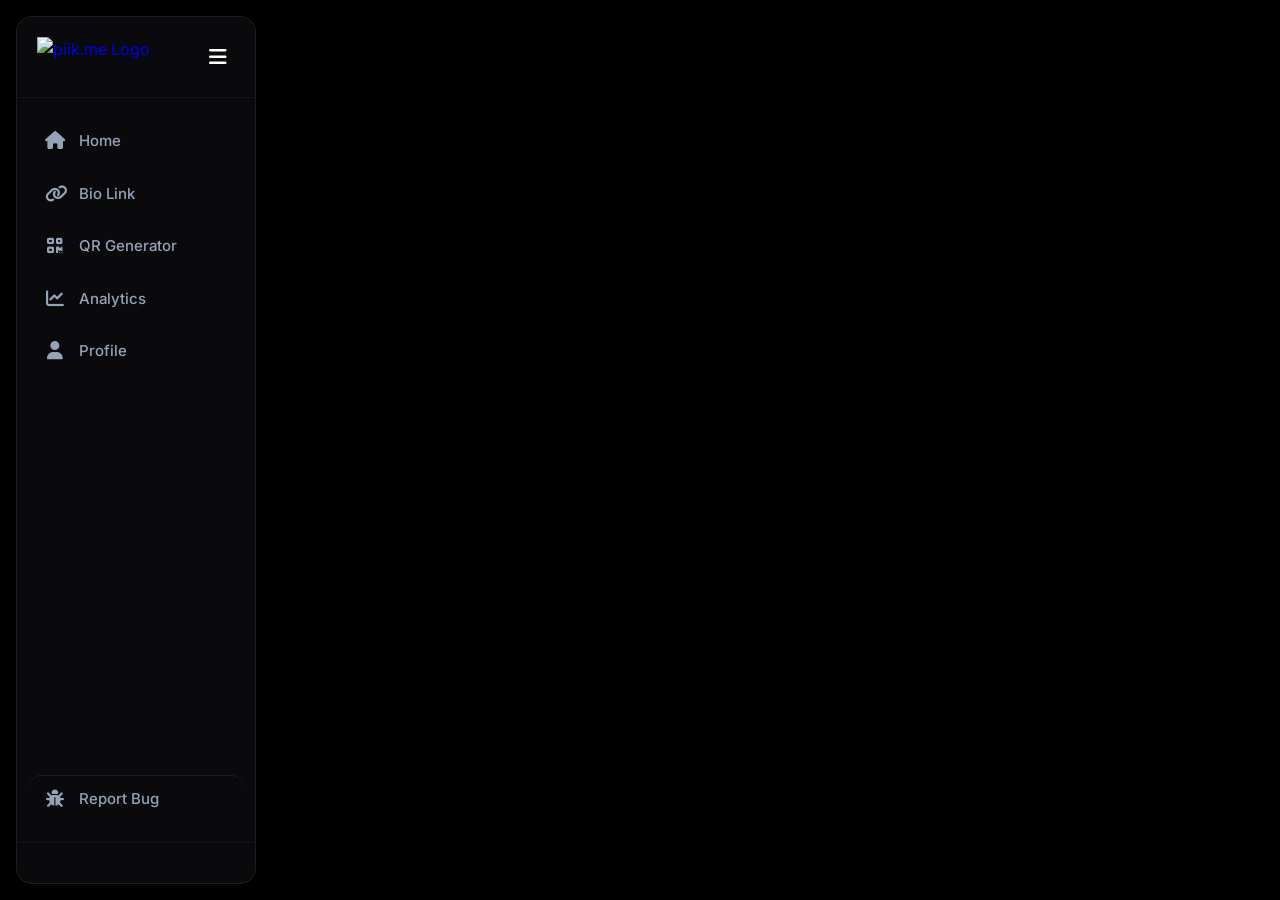
==== commit 64918041: "Merge pull request #153 from sirishapriya04/feature/link-notes-labels feat: add internal notes and t" ====
--- a/public/index.html
+++ b/public/index.html
@@ -5,6 +5,28 @@
     <meta name="viewport" content="width=device-width, initial-scale=1.0">
     <title>piik.me - Link Management & Analytics</title>
     <link rel="icon" type="image/png" href="assets/images/favicon.png">
+    <meta name="description" content="piik.me - Intelligent link management platform with real-time analytics, custom domains, QR code generation, and bio link pages.">
+    <meta name="keywords" content="link shortener, link management, URL shortener, analytics, QR code, bio link, piik.me">
+
+    <!-- Open Graph / Facebook -->
+    <meta property="og:type" content="website">
+    <meta property="og:url" content="https://piik.me/">
+    <meta property="og:title" content="piik.me - Link Management & Analytics">
+    <meta property="og:description" content="Intelligent link management platform with real-time analytics, custom domains, QR code generation, and bio link pages.">
+    <meta property="og:image" content="assets/images/favicon.png">
+
+    <!-- Twitter -->
+    <meta property="twitter:card" content="summary_large_image">
+    <meta property="twitter:url" content="https://piik.me/">
+    <meta property="twitter:title" content="piik.me - Link Management & Analytics">
+    <meta property="twitter:description" content="Intelligent link management platform with real-time analytics, custom domains, QR code generation, and bio link pages.">
+    <meta property="twitter:image" content="assets/images/favicon.png">
+
+    <!-- Preconnect critical third-party origins -->
+    <link rel="preconnect" href="https://cdnjs.cloudflare.com" crossorigin />
+    <link rel="preconnect" href="https://www.gstatic.com" crossorigin />
+    <link rel="preconnect" href="https://cdn.jsdelivr.net" crossorigin />
+
     <link rel="stylesheet" href="css/styles.css">
     <link rel="stylesheet" href="css/bio-preview.css">
     <link rel="stylesheet" href="css/version-banner.css">
@@ -194,10 +216,10 @@
                     <div class="empty-state-icon">
                         <i class="fas fa-link"></i>
                     </div>
-                    <h3>No links yet</h3>
-                    <p>Create your first piik to start tracking analytics</p>
+                    <h3>You haven't created any links yet</h3>
+                    <p>Shorten your first URL and start tracking clicks in real time.</p>
                     <button class="btn btn-primary" id="createFirstBtn">
-                        <i class="fas fa-plus"></i> Create Your First Link
+                        <i class="fas fa-plus"></i> Create your first link
                     </button>
                 </div>
             </section>
@@ -1173,7 +1195,59 @@
                         </div>
                     </div>
                 </div>
-            </div>
+ <<div class="form-section">
+    <h4>Link Organization</h4>
+
+    <div class="form-group">
+        <label>Notes</label>
+        <textarea
+            class="form-input"
+            id="linkNotes"
+            rows="3"
+            placeholder="Add private notes about this link..."
+        ></textarea>
+    </div>
+
+    <div class="form-group">
+        <label>Tags</label>
+        <input
+            type="text"
+            class="form-input"
+            id="linkTags"
+            placeholder="marketing, instagram, campaign"
+        >
+        <small style="color: var(--text-tertiary); font-size: 12px;">
+            Separate tags using commas.
+        </small>
+    </div>
+</div>
+
+<div class="form-section">
+    <h4>Link Expiry (Optional)</h4>
+    <div class="form-grid">
+        <div class="form-group">
+            <label>Expire After Date</label>
+            <input type="datetime-local" class="form-input" id="expiresAt">
+            <small style="color: var(--text-tertiary); font-size: 12px;">
+                Link auto-deactivates after this date
+            </small>
+        </div>
+
+        <div class="form-group">
+            <label>Max Clicks</label>
+            <input
+                type="number"
+                class="form-input"
+                id="maxClicks"
+                min="1"
+                placeholder="e.g. 100"
+            >
+            <small style="color: var(--text-tertiary); font-size: 12px;">
+                Link auto-deactivates after N clicks
+            </small>
+        </div>
+    </div>
+</div>
             <div class="modal-footer">
                 <button class="btn btn-secondary" id="modalCancel">Cancel</button>
                 <button class="btn btn-primary" id="createLinkSubmit">
--- a/public/css/styles.css
+++ b/public/css/styles.css
@@ -1369,6 +1369,30 @@
     color: var(--text-tertiary);
     line-height: 1.4;
 }
+.health-badge {
+    padding: 4px 10px;
+    border-radius: 20px;
+    font-size: 11px;
+    font-weight: 600;
+    display: inline-flex;
+    align-items: center;
+    gap: 4px;
+}
+
+.health-healthy {
+    background: rgba(34, 197, 94, 0.15);
+    color: #22c55e;
+}
+
+.health-broken {
+    background: rgba(239, 68, 68, 68, 0.15);
+    color: #ef4444;
+}
+
+.health-unknown {
+    background: rgba(156, 163, 175, 0.15);
+    color: #9ca3af;
+}
 
 .link-meta span {
     display: flex;
@@ -3214,6 +3238,22 @@
     padding: 28px;
     transition: all var(--transition-normal);
     box-shadow: var(--card-shadow);
+}
+
+.size-slider-wrapper {
+    display: flex;
+    align-items: center;
+    gap: 12px;
+    margin-top: 12px;
+}
+
+#qrSizeSlider {
+    flex: 1;
+}
+
+#qrSizeValue {
+    min-width: 70px;
+    font-weight: 600;
 }
 
 .qr-card:hover {
